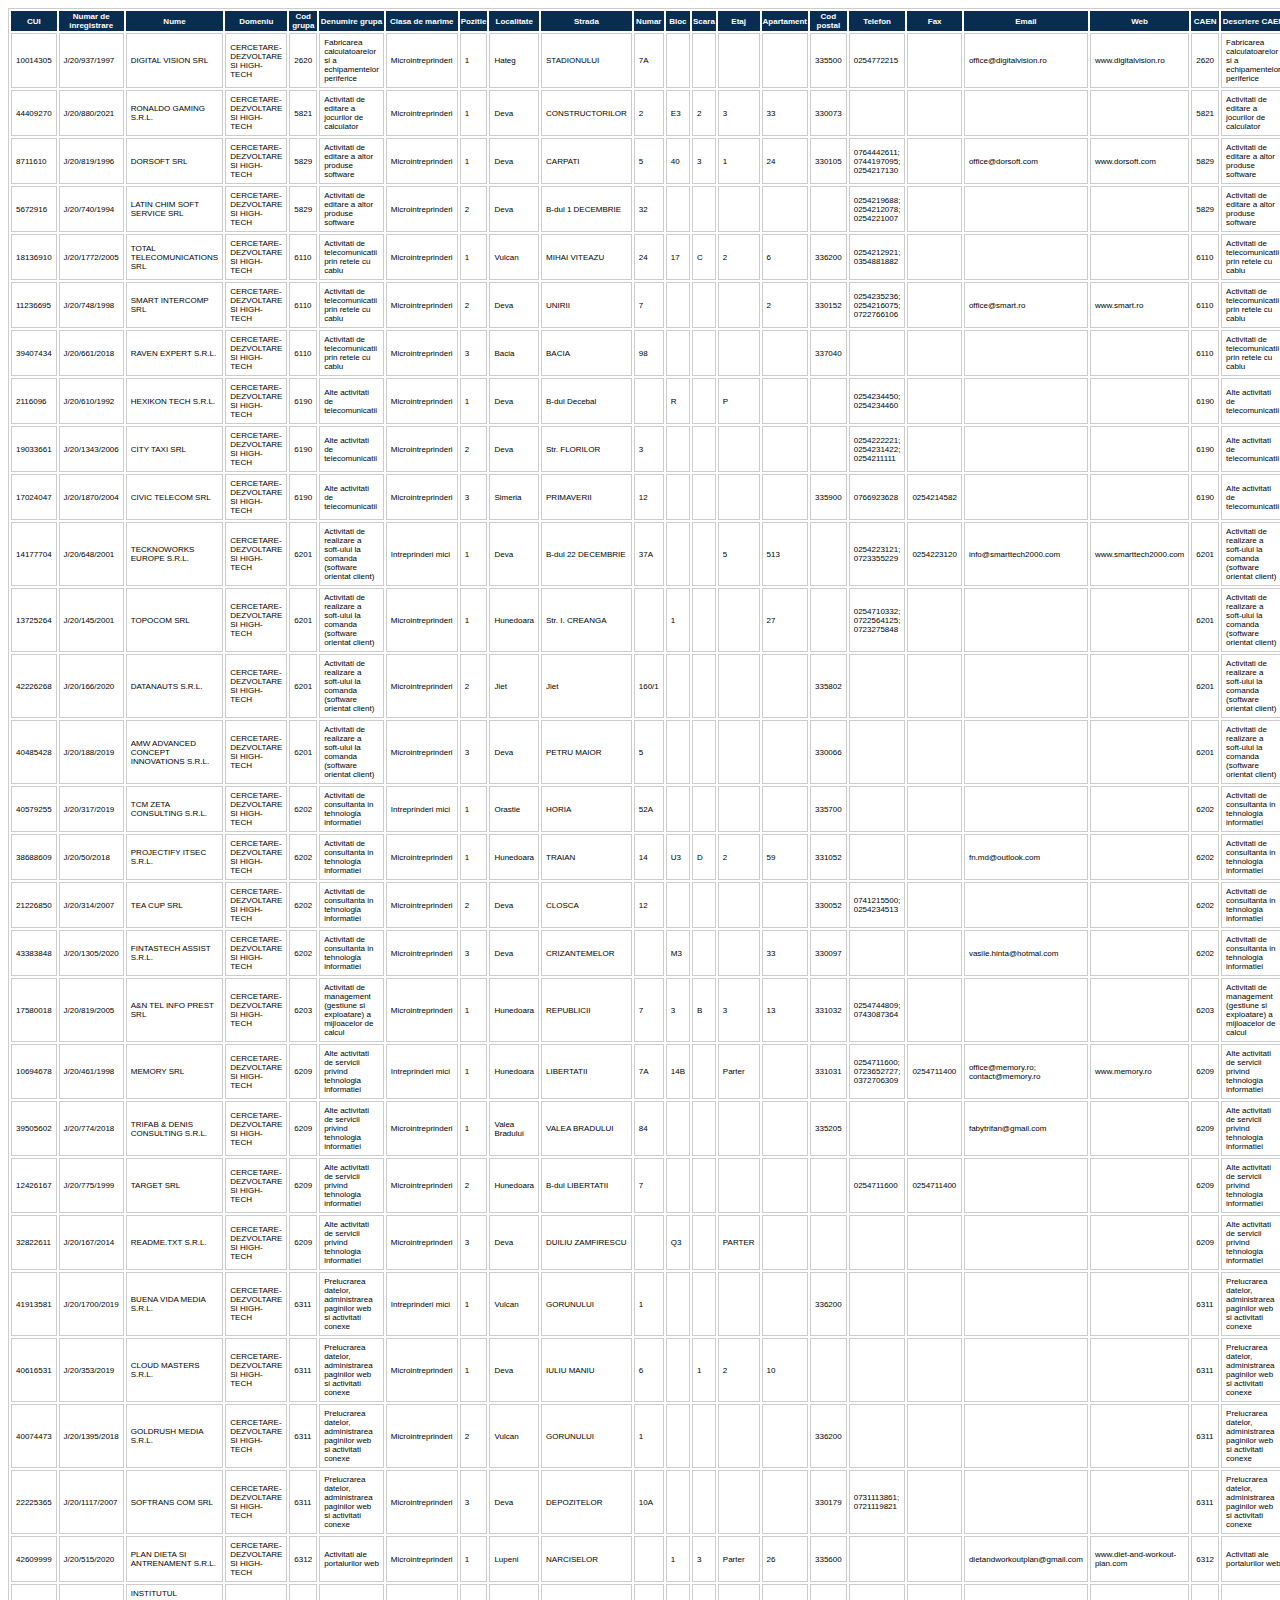
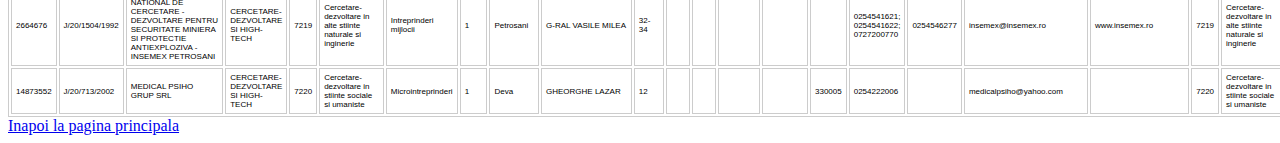
==== pagina_dupa_click_mortiimei.html @ 7697df31 "Add files via upload" ====
<!DOCTYPE html>
<html lang="en">
<head>
    <meta charset="UTF-8">
    <meta http-equiv="X-UA-Compatible" content="IE=edge">
    <meta name="viewport" content="width=device-width, initial-scale=1.0">
    <title>Document123</title>
</head>
<body>
    <style type="text/css">
        table.tableizer-table {
            font-size: 8px;
            border: 1px solid #CCC; 
            font-family: Arial, Helvetica, sans-serif;
        } 
        .tableizer-table td {
            padding: 4px;
            margin: 3px;
            border: 1px solid #CCC;
        }
        .tableizer-table th {
            background-color: #092D50; 
            color: #FFF;
            font-weight: bold;
        }
    </style>
    <table class="tableizer-table" id="table2">
    <thead><tr class="tableizer-firstrow"><th>CUI</th><th>Numar de inregistrare</th><th>Nume</th><th>Domeniu</th><th>Cod grupa</th><th>Denumire grupa</th><th>Clasa de marime</th><th>Pozitie</th><th>Localitate</th><th>Strada</th><th>Numar</th><th>Bloc</th><th>Scara</th><th>Etaj</th><th>Apartament</th><th>Cod postal</th><th>Telefon</th><th>Fax</th><th>Email</th><th>Web</th><th>CAEN</th><th>Descriere CAEN</th></tr></thead><tbody>
     <tr><td>10014305</td><td>J/20/937/1997</td><td>DIGITAL VISION SRL</td><td>CERCETARE-DEZVOLTARE SI HIGH-TECH</td><td>2620</td><td>Fabricarea calculatoarelor si a echipamentelor periferice</td><td>Microintreprinderi</td><td>1</td><td>Hateg</td><td>STADIONULUI</td><td>7A</td><td>&nbsp;</td><td>&nbsp;</td><td>&nbsp;</td><td>&nbsp;</td><td>335500</td><td>0254772215</td><td>&nbsp;</td><td>office@digitalvision.ro</td><td>www.digitalvision.ro</td><td>2620</td><td>Fabricarea calculatoarelor si a echipamentelor periferice</td></tr>
     <tr><td>44409270</td><td>J/20/880/2021</td><td>RONALDO GAMING S.R.L.</td><td>CERCETARE-DEZVOLTARE SI HIGH-TECH</td><td>5821</td><td>Activitati de editare a jocurilor de calculator</td><td>Microintreprinderi</td><td>1</td><td>Deva</td><td>CONSTRUCTORILOR</td><td>2</td><td>E3</td><td>2</td><td>3</td><td>33</td><td>330073</td><td>&nbsp;</td><td>&nbsp;</td><td>&nbsp;</td><td>&nbsp;</td><td>5821</td><td>Activitati de editare a jocurilor de calculator</td></tr>
     <tr><td>8711610</td><td>J/20/819/1996</td><td>DORSOFT SRL</td><td>CERCETARE-DEZVOLTARE SI HIGH-TECH</td><td>5829</td><td>Activitati de editare a altor produse software</td><td>Microintreprinderi</td><td>1</td><td>Deva</td><td>CARPATI</td><td>5</td><td>40</td><td>3</td><td>1</td><td>24</td><td>330105</td><td>0764442611; 0744197095; 0254217130</td><td>&nbsp;</td><td>office@dorsoft.com</td><td>www.dorsoft.com</td><td>5829</td><td>Activitati de editare a altor produse software</td></tr>
     <tr><td>5672916</td><td>J/20/740/1994</td><td>LATIN CHIM SOFT SERVICE SRL</td><td>CERCETARE-DEZVOLTARE SI HIGH-TECH</td><td>5829</td><td>Activitati de editare a altor produse software</td><td>Microintreprinderi</td><td>2</td><td>Deva</td><td>B-dul 1 DECEMBRIE</td><td>32</td><td>&nbsp;</td><td>&nbsp;</td><td>&nbsp;</td><td>&nbsp;</td><td>&nbsp;</td><td>0254219688; 0254212078; 0254221007</td><td>&nbsp;</td><td>&nbsp;</td><td>&nbsp;</td><td>5829</td><td>Activitati de editare a altor produse software</td></tr>
     <tr><td>18136910</td><td>J/20/1772/2005</td><td>TOTAL TELECOMUNICATIONS SRL</td><td>CERCETARE-DEZVOLTARE SI HIGH-TECH</td><td>6110</td><td>Activitati de telecomunicatii prin retele cu cablu</td><td>Microintreprinderi</td><td>1</td><td>Vulcan</td><td>MIHAI VITEAZU</td><td>24</td><td>17</td><td>C</td><td>2</td><td>6</td><td>336200</td><td>0254212921; 0354881882</td><td>&nbsp;</td><td>&nbsp;</td><td>&nbsp;</td><td>6110</td><td>Activitati de telecomunicatii prin retele cu cablu</td></tr>
     <tr><td>11236695</td><td>J/20/748/1998</td><td>SMART INTERCOMP SRL</td><td>CERCETARE-DEZVOLTARE SI HIGH-TECH</td><td>6110</td><td>Activitati de telecomunicatii prin retele cu cablu</td><td>Microintreprinderi</td><td>2</td><td>Deva</td><td>UNIRII</td><td>7</td><td>&nbsp;</td><td>&nbsp;</td><td>&nbsp;</td><td>2</td><td>330152</td><td>0254235236; 0254216075; 0722766106</td><td>&nbsp;</td><td>office@smart.ro</td><td>www.smart.ro</td><td>6110</td><td>Activitati de telecomunicatii prin retele cu cablu</td></tr>
     <tr><td>39407434</td><td>J/20/661/2018</td><td>RAVEN EXPERT S.R.L.</td><td>CERCETARE-DEZVOLTARE SI HIGH-TECH</td><td>6110</td><td>Activitati de telecomunicatii prin retele cu cablu</td><td>Microintreprinderi</td><td>3</td><td>Bacia</td><td>BACIA</td><td>98</td><td>&nbsp;</td><td>&nbsp;</td><td>&nbsp;</td><td>&nbsp;</td><td>337040</td><td>&nbsp;</td><td>&nbsp;</td><td>&nbsp;</td><td>&nbsp;</td><td>6110</td><td>Activitati de telecomunicatii prin retele cu cablu</td></tr>
     <tr><td>2116096</td><td>J/20/610/1992</td><td>HEXIKON TECH S.R.L.</td><td>CERCETARE-DEZVOLTARE SI HIGH-TECH</td><td>6190</td><td>Alte activitati de telecomunicatii</td><td>Microintreprinderi</td><td>1</td><td>Deva</td><td>B-dul Decebal</td><td>&nbsp;</td><td>R</td><td>&nbsp;</td><td>P</td><td>&nbsp;</td><td>&nbsp;</td><td>0254234450; 0254234460</td><td>&nbsp;</td><td>&nbsp;</td><td>&nbsp;</td><td>6190</td><td>Alte activitati de telecomunicatii</td></tr>
     <tr><td>19033661</td><td>J/20/1343/2006</td><td>CITY TAXI SRL</td><td>CERCETARE-DEZVOLTARE SI HIGH-TECH</td><td>6190</td><td>Alte activitati de telecomunicatii</td><td>Microintreprinderi</td><td>2</td><td>Deva</td><td>Str. FLORILOR</td><td>3</td><td>&nbsp;</td><td>&nbsp;</td><td>&nbsp;</td><td>&nbsp;</td><td>&nbsp;</td><td>0254222221; 0254231422; 0254211111</td><td>&nbsp;</td><td>&nbsp;</td><td>&nbsp;</td><td>6190</td><td>Alte activitati de telecomunicatii</td></tr>
     <tr><td>17024047</td><td>J/20/1870/2004</td><td>CIVIC TELECOM SRL</td><td>CERCETARE-DEZVOLTARE SI HIGH-TECH</td><td>6190</td><td>Alte activitati de telecomunicatii</td><td>Microintreprinderi</td><td>3</td><td>Simeria</td><td>PRIMAVERII</td><td>12</td><td>&nbsp;</td><td>&nbsp;</td><td>&nbsp;</td><td>&nbsp;</td><td>335900</td><td>0766923628</td><td>0254214582</td><td>&nbsp;</td><td>&nbsp;</td><td>6190</td><td>Alte activitati de telecomunicatii</td></tr>
     <tr><td>14177704</td><td>J/20/648/2001</td><td>TECKNOWORKS EUROPE S.R.L.</td><td>CERCETARE-DEZVOLTARE SI HIGH-TECH</td><td>6201</td><td>Activitati de realizare a soft-ului la comanda (software orientat client)</td><td>Intreprinderi mici</td><td>1</td><td>Deva</td><td>B-dul 22 DECEMBRIE</td><td>37A</td><td>&nbsp;</td><td>&nbsp;</td><td>5</td><td>513</td><td>&nbsp;</td><td>0254223121; 0723355229</td><td>0254223120</td><td>info@smarttech2000.com</td><td>www.smarttech2000.com</td><td>6201</td><td>Activitati de realizare a soft-ului la comanda (software orientat client)</td></tr>
     <tr><td>13725264</td><td>J/20/145/2001</td><td>TOPOCOM SRL</td><td>CERCETARE-DEZVOLTARE SI HIGH-TECH</td><td>6201</td><td>Activitati de realizare a soft-ului la comanda (software orientat client)</td><td>Microintreprinderi</td><td>1</td><td>Hunedoara</td><td>Str. I. CREANGA</td><td>&nbsp;</td><td>1</td><td>&nbsp;</td><td>&nbsp;</td><td>27</td><td>&nbsp;</td><td>0254710332; 0722564125; 0723275848</td><td>&nbsp;</td><td>&nbsp;</td><td>&nbsp;</td><td>6201</td><td>Activitati de realizare a soft-ului la comanda (software orientat client)</td></tr>
     <tr><td>42226268</td><td>J/20/166/2020</td><td>DATANAUTS S.R.L.</td><td>CERCETARE-DEZVOLTARE SI HIGH-TECH</td><td>6201</td><td>Activitati de realizare a soft-ului la comanda (software orientat client)</td><td>Microintreprinderi</td><td>2</td><td>Jiet</td><td>Jiet</td><td>160/1</td><td>&nbsp;</td><td>&nbsp;</td><td>&nbsp;</td><td>&nbsp;</td><td>335802</td><td>&nbsp;</td><td>&nbsp;</td><td>&nbsp;</td><td>&nbsp;</td><td>6201</td><td>Activitati de realizare a soft-ului la comanda (software orientat client)</td></tr>
     <tr><td>40485428</td><td>J/20/188/2019</td><td>AMW ADVANCED CONCEPT INNOVATIONS S.R.L.</td><td>CERCETARE-DEZVOLTARE SI HIGH-TECH</td><td>6201</td><td>Activitati de realizare a soft-ului la comanda (software orientat client)</td><td>Microintreprinderi</td><td>3</td><td>Deva</td><td>PETRU MAIOR</td><td>5</td><td>&nbsp;</td><td>&nbsp;</td><td>&nbsp;</td><td>&nbsp;</td><td>330066</td><td>&nbsp;</td><td>&nbsp;</td><td>&nbsp;</td><td>&nbsp;</td><td>6201</td><td>Activitati de realizare a soft-ului la comanda (software orientat client)</td></tr>
     <tr><td>40579255</td><td>J/20/317/2019</td><td>TCM ZETA CONSULTING S.R.L.</td><td>CERCETARE-DEZVOLTARE SI HIGH-TECH</td><td>6202</td><td>Activitati de consultanta in tehnologia informatiei</td><td>Intreprinderi mici</td><td>1</td><td>Orastie</td><td>HORIA</td><td>52A</td><td>&nbsp;</td><td>&nbsp;</td><td>&nbsp;</td><td>&nbsp;</td><td>335700</td><td>&nbsp;</td><td>&nbsp;</td><td>&nbsp;</td><td>&nbsp;</td><td>6202</td><td>Activitati de consultanta in tehnologia informatiei</td></tr>
     <tr><td>38688609</td><td>J/20/50/2018</td><td>PROJECTIFY ITSEC S.R.L.</td><td>CERCETARE-DEZVOLTARE SI HIGH-TECH</td><td>6202</td><td>Activitati de consultanta in tehnologia informatiei</td><td>Microintreprinderi</td><td>1</td><td>Hunedoara</td><td>TRAIAN</td><td>14</td><td>U3</td><td>D</td><td>2</td><td>59</td><td>331052</td><td>&nbsp;</td><td>&nbsp;</td><td>fn.md@outlook.com</td><td>&nbsp;</td><td>6202</td><td>Activitati de consultanta in tehnologia informatiei</td></tr>
     <tr><td>21226850</td><td>J/20/314/2007</td><td>TEA CUP SRL</td><td>CERCETARE-DEZVOLTARE SI HIGH-TECH</td><td>6202</td><td>Activitati de consultanta in tehnologia informatiei</td><td>Microintreprinderi</td><td>2</td><td>Deva</td><td>CLOSCA</td><td>12</td><td>&nbsp;</td><td>&nbsp;</td><td>&nbsp;</td><td>&nbsp;</td><td>330052</td><td>0741215500; 0254234513</td><td>&nbsp;</td><td>&nbsp;</td><td>&nbsp;</td><td>6202</td><td>Activitati de consultanta in tehnologia informatiei</td></tr>
     <tr><td>43383848</td><td>J/20/1305/2020</td><td>FINTASTECH ASSIST S.R.L.</td><td>CERCETARE-DEZVOLTARE SI HIGH-TECH</td><td>6202</td><td>Activitati de consultanta in tehnologia informatiei</td><td>Microintreprinderi</td><td>3</td><td>Deva</td><td>CRIZANTEMELOR</td><td>&nbsp;</td><td>M3</td><td>&nbsp;</td><td>&nbsp;</td><td>33</td><td>330097</td><td>&nbsp;</td><td>&nbsp;</td><td>vasile.hinta@hotmal.com</td><td>&nbsp;</td><td>6202</td><td>Activitati de consultanta in tehnologia informatiei</td></tr>
     <tr><td>17580018</td><td>J/20/819/2005</td><td>A&N TEL INFO PREST SRL</td><td>CERCETARE-DEZVOLTARE SI HIGH-TECH</td><td>6203</td><td>Activitati de management (gestiune si exploatare) a mijloacelor de calcul</td><td>Microintreprinderi</td><td>1</td><td>Hunedoara</td><td>REPUBLICII</td><td>7</td><td>3</td><td>B</td><td>3</td><td>13</td><td>331032</td><td>0254744809; 0743087364</td><td>&nbsp;</td><td>&nbsp;</td><td>&nbsp;</td><td>6203</td><td>Activitati de management (gestiune si exploatare) a mijloacelor de calcul</td></tr>
     <tr><td>10694678</td><td>J/20/461/1998</td><td>MEMORY SRL</td><td>CERCETARE-DEZVOLTARE SI HIGH-TECH</td><td>6209</td><td>Alte activitati de servicii privind tehnologia informatiei</td><td>Intreprinderi mici</td><td>1</td><td>Hunedoara</td><td>LIBERTATII</td><td>7A</td><td>14B</td><td>&nbsp;</td><td>Parter</td><td>&nbsp;</td><td>331031</td><td>0254711600; 0723652727; 0372706309</td><td>0254711400</td><td>office@memory.ro; contact@memory.ro</td><td>www.memory.ro</td><td>6209</td><td>Alte activitati de servicii privind tehnologia informatiei</td></tr>
     <tr><td>39505602</td><td>J/20/774/2018</td><td>TRIFAB & DENIS CONSULTING S.R.L.</td><td>CERCETARE-DEZVOLTARE SI HIGH-TECH</td><td>6209</td><td>Alte activitati de servicii privind tehnologia informatiei</td><td>Microintreprinderi</td><td>1</td><td>Valea Bradului</td><td>VALEA BRADULUI</td><td>84</td><td>&nbsp;</td><td>&nbsp;</td><td>&nbsp;</td><td>&nbsp;</td><td>335205</td><td>&nbsp;</td><td>&nbsp;</td><td>fabytrifan@gmail.com</td><td>&nbsp;</td><td>6209</td><td>Alte activitati de servicii privind tehnologia informatiei</td></tr>
     <tr><td>12426167</td><td>J/20/775/1999</td><td>TARGET SRL</td><td>CERCETARE-DEZVOLTARE SI HIGH-TECH</td><td>6209</td><td>Alte activitati de servicii privind tehnologia informatiei</td><td>Microintreprinderi</td><td>2</td><td>Hunedoara</td><td>B-dul LIBERTATII</td><td>7</td><td>&nbsp;</td><td>&nbsp;</td><td>&nbsp;</td><td>&nbsp;</td><td>&nbsp;</td><td>0254711600</td><td>0254711400</td><td>&nbsp;</td><td>&nbsp;</td><td>6209</td><td>Alte activitati de servicii privind tehnologia informatiei</td></tr>
     <tr><td>32822611</td><td>J/20/167/2014</td><td>README.TXT S.R.L.</td><td>CERCETARE-DEZVOLTARE SI HIGH-TECH</td><td>6209</td><td>Alte activitati de servicii privind tehnologia informatiei</td><td>Microintreprinderi</td><td>3</td><td>Deva</td><td>DUILIU ZAMFIRESCU</td><td>&nbsp;</td><td>Q3</td><td>&nbsp;</td><td>PARTER</td><td>&nbsp;</td><td>&nbsp;</td><td>&nbsp;</td><td>&nbsp;</td><td>&nbsp;</td><td>&nbsp;</td><td>6209</td><td>Alte activitati de servicii privind tehnologia informatiei</td></tr>
     <tr><td>41913581</td><td>J/20/1700/2019</td><td>BUENA VIDA MEDIA S.R.L.</td><td>CERCETARE-DEZVOLTARE SI HIGH-TECH</td><td>6311</td><td>Prelucrarea datelor, administrarea paginilor web si activitati conexe</td><td>Intreprinderi mici</td><td>1</td><td>Vulcan</td><td>GORUNULUI</td><td>1</td><td>&nbsp;</td><td>&nbsp;</td><td>&nbsp;</td><td>&nbsp;</td><td>336200</td><td>&nbsp;</td><td>&nbsp;</td><td>&nbsp;</td><td>&nbsp;</td><td>6311</td><td>Prelucrarea datelor, administrarea paginilor web si activitati conexe</td></tr>
     <tr><td>40616531</td><td>J/20/353/2019</td><td>CLOUD MASTERS S.R.L.</td><td>CERCETARE-DEZVOLTARE SI HIGH-TECH</td><td>6311</td><td>Prelucrarea datelor, administrarea paginilor web si activitati conexe</td><td>Microintreprinderi</td><td>1</td><td>Deva</td><td>IULIU MANIU</td><td>6</td><td>&nbsp;</td><td>1</td><td>2</td><td>10</td><td>&nbsp;</td><td>&nbsp;</td><td>&nbsp;</td><td>&nbsp;</td><td>&nbsp;</td><td>6311</td><td>Prelucrarea datelor, administrarea paginilor web si activitati conexe</td></tr>
     <tr><td>40074473</td><td>J/20/1395/2018</td><td>GOLDRUSH MEDIA S.R.L.</td><td>CERCETARE-DEZVOLTARE SI HIGH-TECH</td><td>6311</td><td>Prelucrarea datelor, administrarea paginilor web si activitati conexe</td><td>Microintreprinderi</td><td>2</td><td>Vulcan</td><td>GORUNULUI</td><td>1</td><td>&nbsp;</td><td>&nbsp;</td><td>&nbsp;</td><td>&nbsp;</td><td>336200</td><td>&nbsp;</td><td>&nbsp;</td><td>&nbsp;</td><td>&nbsp;</td><td>6311</td><td>Prelucrarea datelor, administrarea paginilor web si activitati conexe</td></tr>
     <tr><td>22225365</td><td>J/20/1117/2007</td><td>SOFTRANS COM SRL</td><td>CERCETARE-DEZVOLTARE SI HIGH-TECH</td><td>6311</td><td>Prelucrarea datelor, administrarea paginilor web si activitati conexe</td><td>Microintreprinderi</td><td>3</td><td>Deva</td><td>DEPOZITELOR</td><td>10A</td><td>&nbsp;</td><td>&nbsp;</td><td>&nbsp;</td><td>&nbsp;</td><td>330179</td><td>0731113861; 0721119821</td><td>&nbsp;</td><td>&nbsp;</td><td>&nbsp;</td><td>6311</td><td>Prelucrarea datelor, administrarea paginilor web si activitati conexe</td></tr>
     <tr><td>42609999</td><td>J/20/515/2020</td><td>PLAN DIETA SI ANTRENAMENT S.R.L.</td><td>CERCETARE-DEZVOLTARE SI HIGH-TECH</td><td>6312</td><td>Activitati ale portalurilor web</td><td>Microintreprinderi</td><td>1</td><td>Lupeni</td><td>NARCISELOR</td><td>&nbsp;</td><td>1</td><td>3</td><td>Parter</td><td>26</td><td>335600</td><td>&nbsp;</td><td>&nbsp;</td><td>dietandworkoutplan@gmail.com</td><td>www.diet-and-workout-plan.com</td><td>6312</td><td>Activitati ale portalurilor web</td></tr>
     <tr><td>2664676</td><td>J/20/1504/1992</td><td>INSTITUTUL NATIONAL DE CERCETARE - DEZVOLTARE PENTRU SECURITATE MINIERA SI PROTECTIE ANTIEXPLOZIVA - INSEMEX PETROSANI</td><td>CERCETARE-DEZVOLTARE SI HIGH-TECH</td><td>7219</td><td>Cercetare-dezvoltare in alte stiinte naturale si inginerie</td><td>Intreprinderi mijlocii</td><td>1</td><td>Petrosani</td><td>G-RAL VASILE MILEA</td><td>32-34</td><td>&nbsp;</td><td>&nbsp;</td><td>&nbsp;</td><td>&nbsp;</td><td>&nbsp;</td><td>0254541621; 0254541622; 0727200770</td><td>0254546277</td><td>insemex@insemex.ro</td><td>www.insemex.ro</td><td>7219</td><td>Cercetare-dezvoltare in alte stiinte naturale si inginerie</td></tr>
     <tr><td>14873552</td><td>J/20/713/2002</td><td>MEDICAL PSIHO GRUP SRL</td><td>CERCETARE-DEZVOLTARE SI HIGH-TECH</td><td>7220</td><td>Cercetare-dezvoltare in stiinte sociale si umaniste</td><td>Microintreprinderi</td><td>1</td><td>Deva</td><td>GHEORGHE LAZAR</td><td>12</td><td>&nbsp;</td><td>&nbsp;</td><td>&nbsp;</td><td>&nbsp;</td><td>330005</td><td>0254222006</td><td>&nbsp;</td><td>medicalpsiho@yahoo.com</td><td>&nbsp;</td><td>7220</td><td>Cercetare-dezvoltare in stiinte sociale si umaniste</td></tr>
    </tbody></table>
    <a href="index.html">Inapoi la pagina principala</a>
</body>
</html>
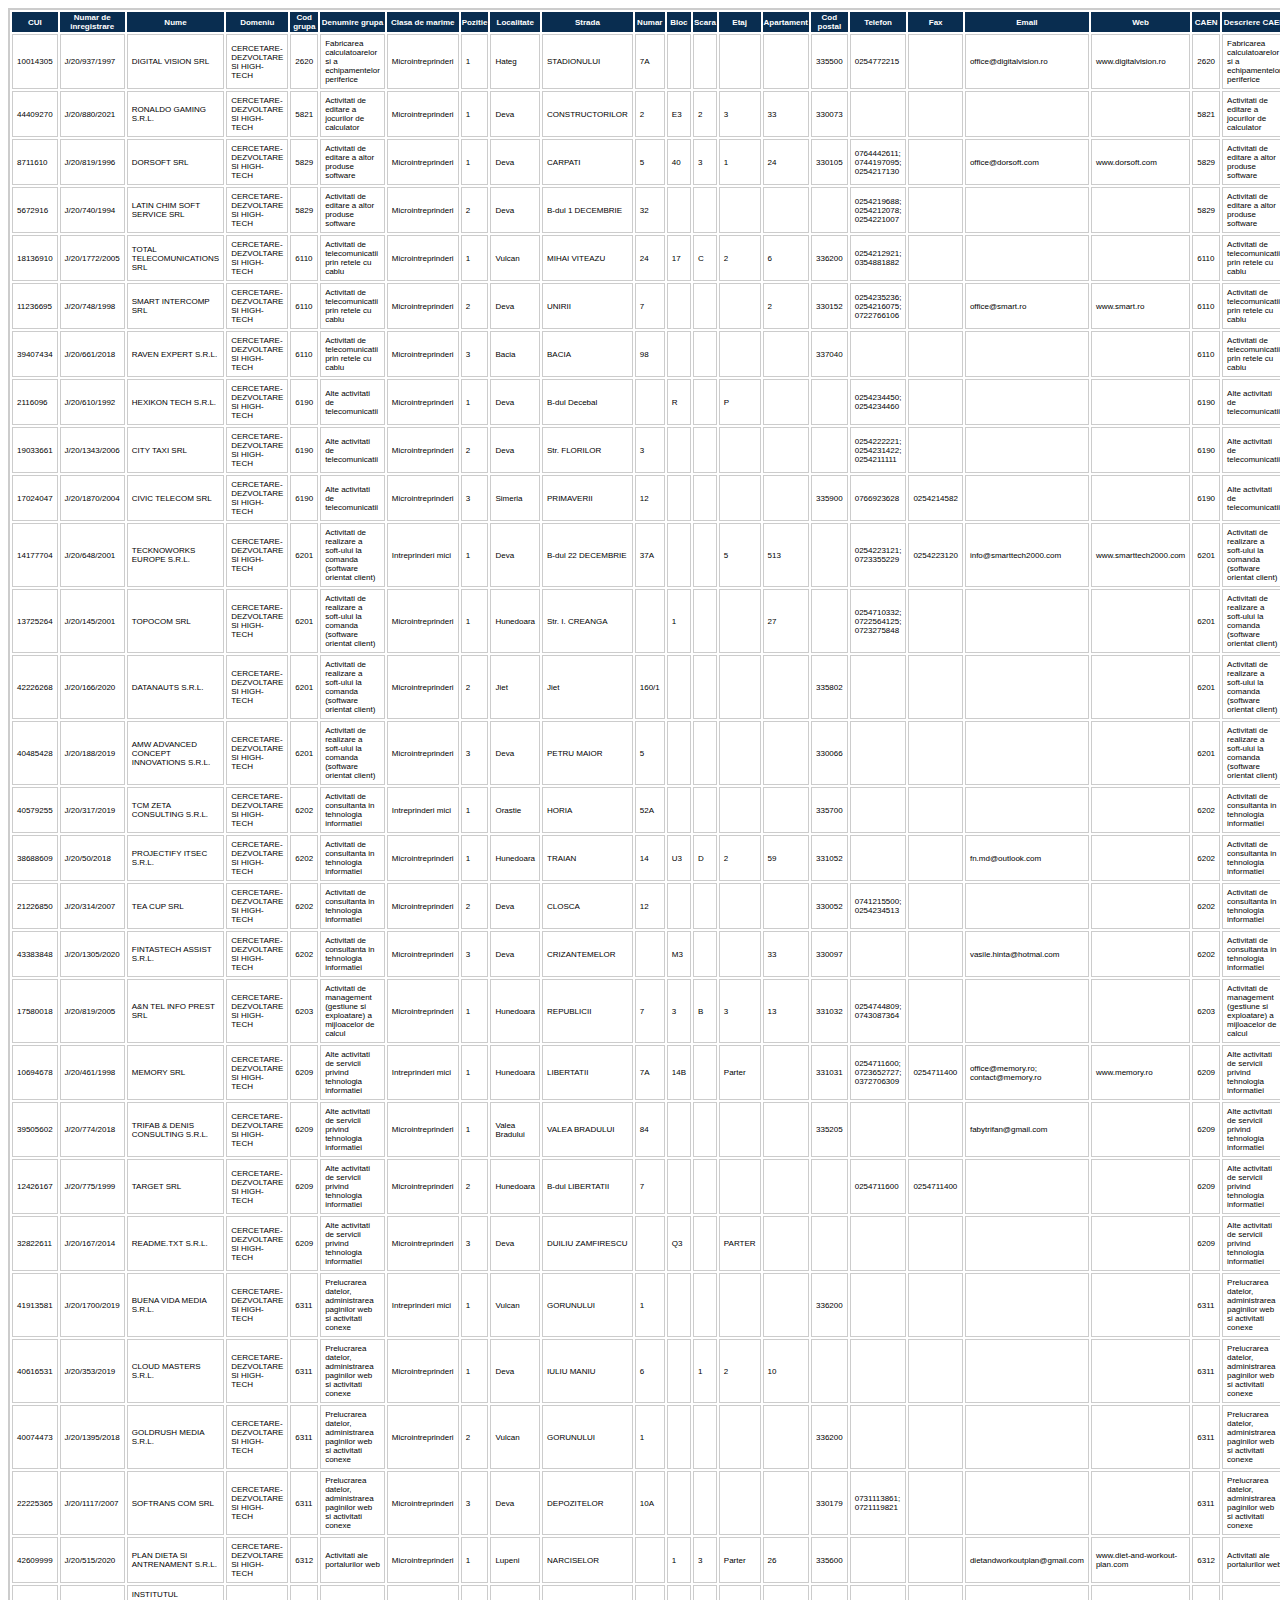
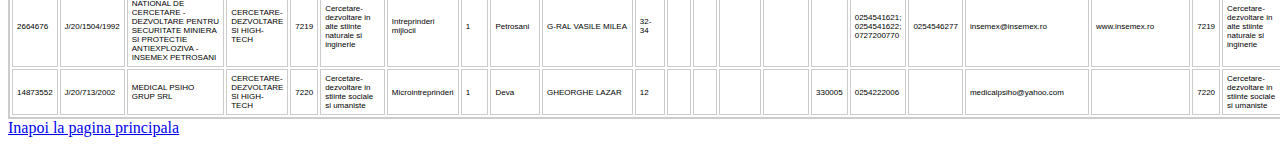
==== commit 63725d96: "Update pagina_dupa_click_mortiimei.html" ====
--- a/pagina_dupa_click_mortiimei.html
+++ b/pagina_dupa_click_mortiimei.html
@@ -10,7 +10,7 @@
     <style type="text/css">
         table.tableizer-table {
             font-size: 8px;
-            border: 1px solid #CCC; 
+            border: 2px solid #CCC; 
             font-family: Arial, Helvetica, sans-serif;
         } 
         .tableizer-table td {
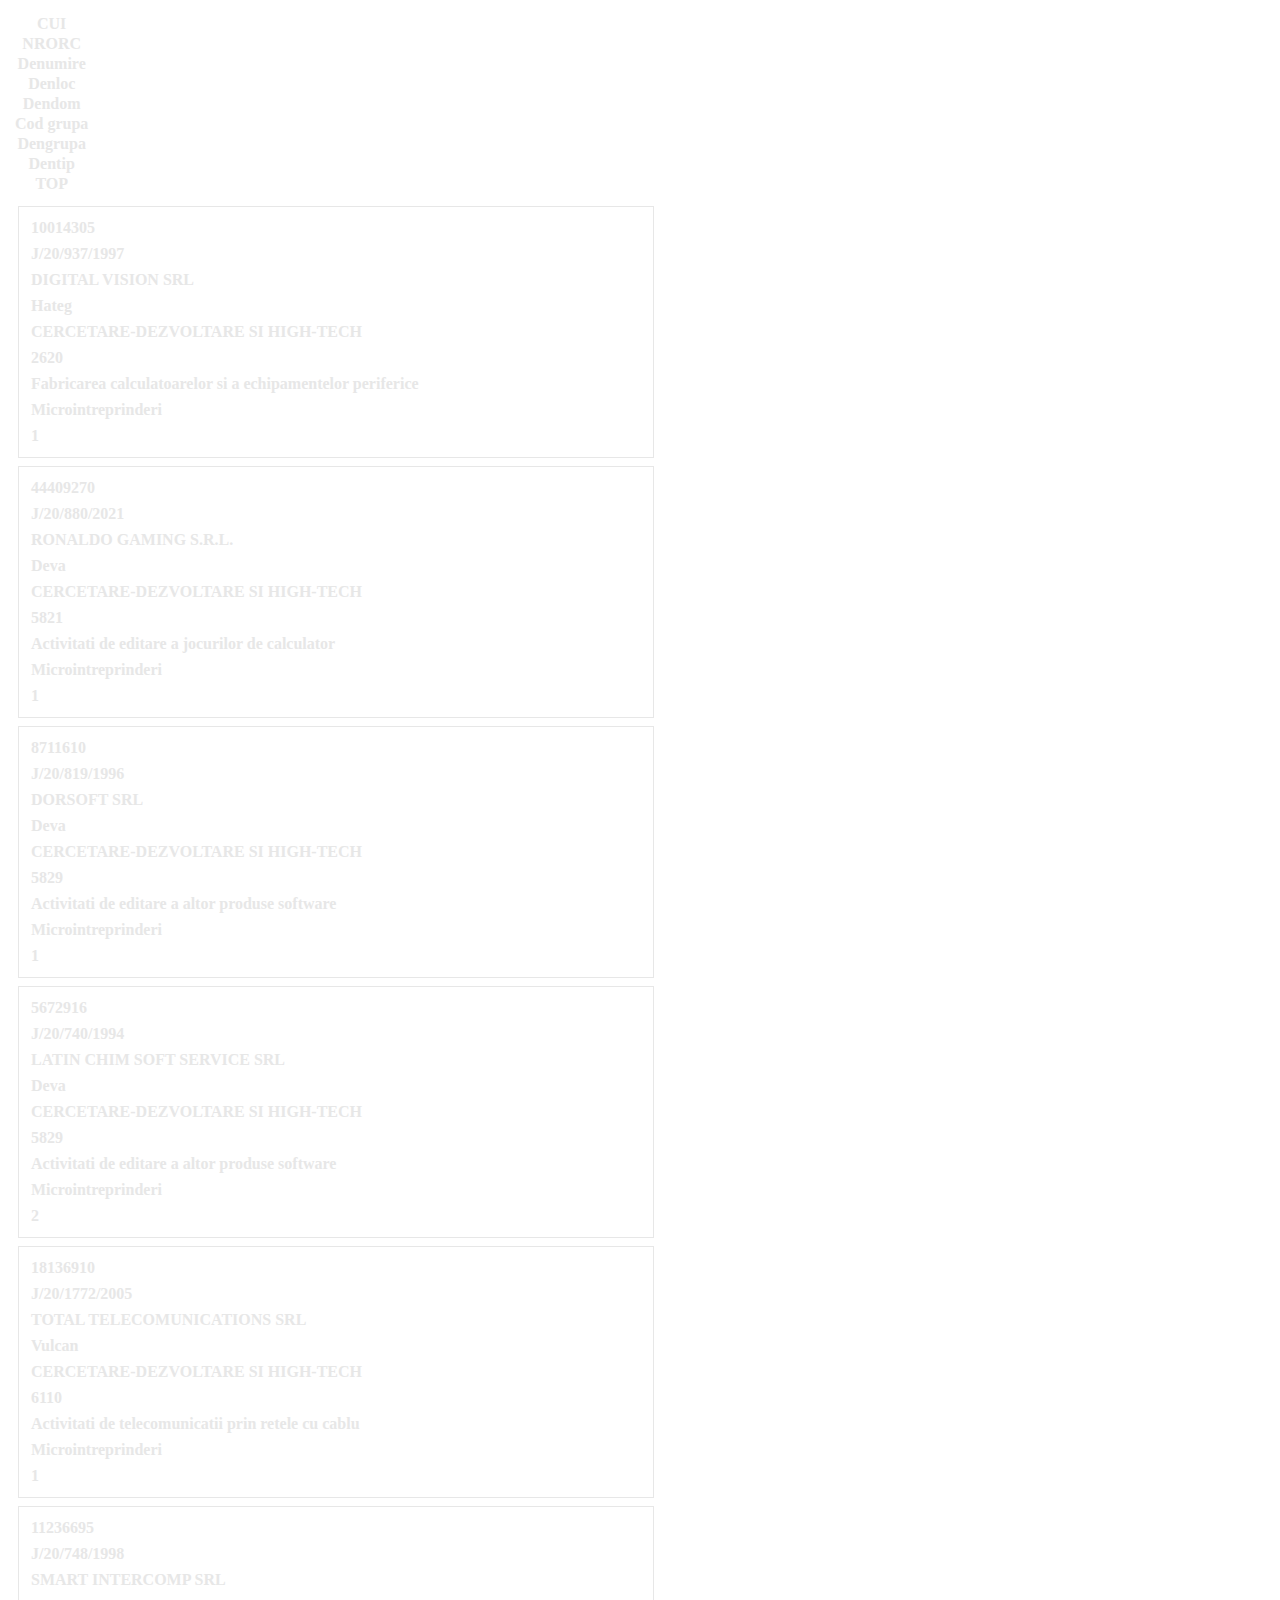
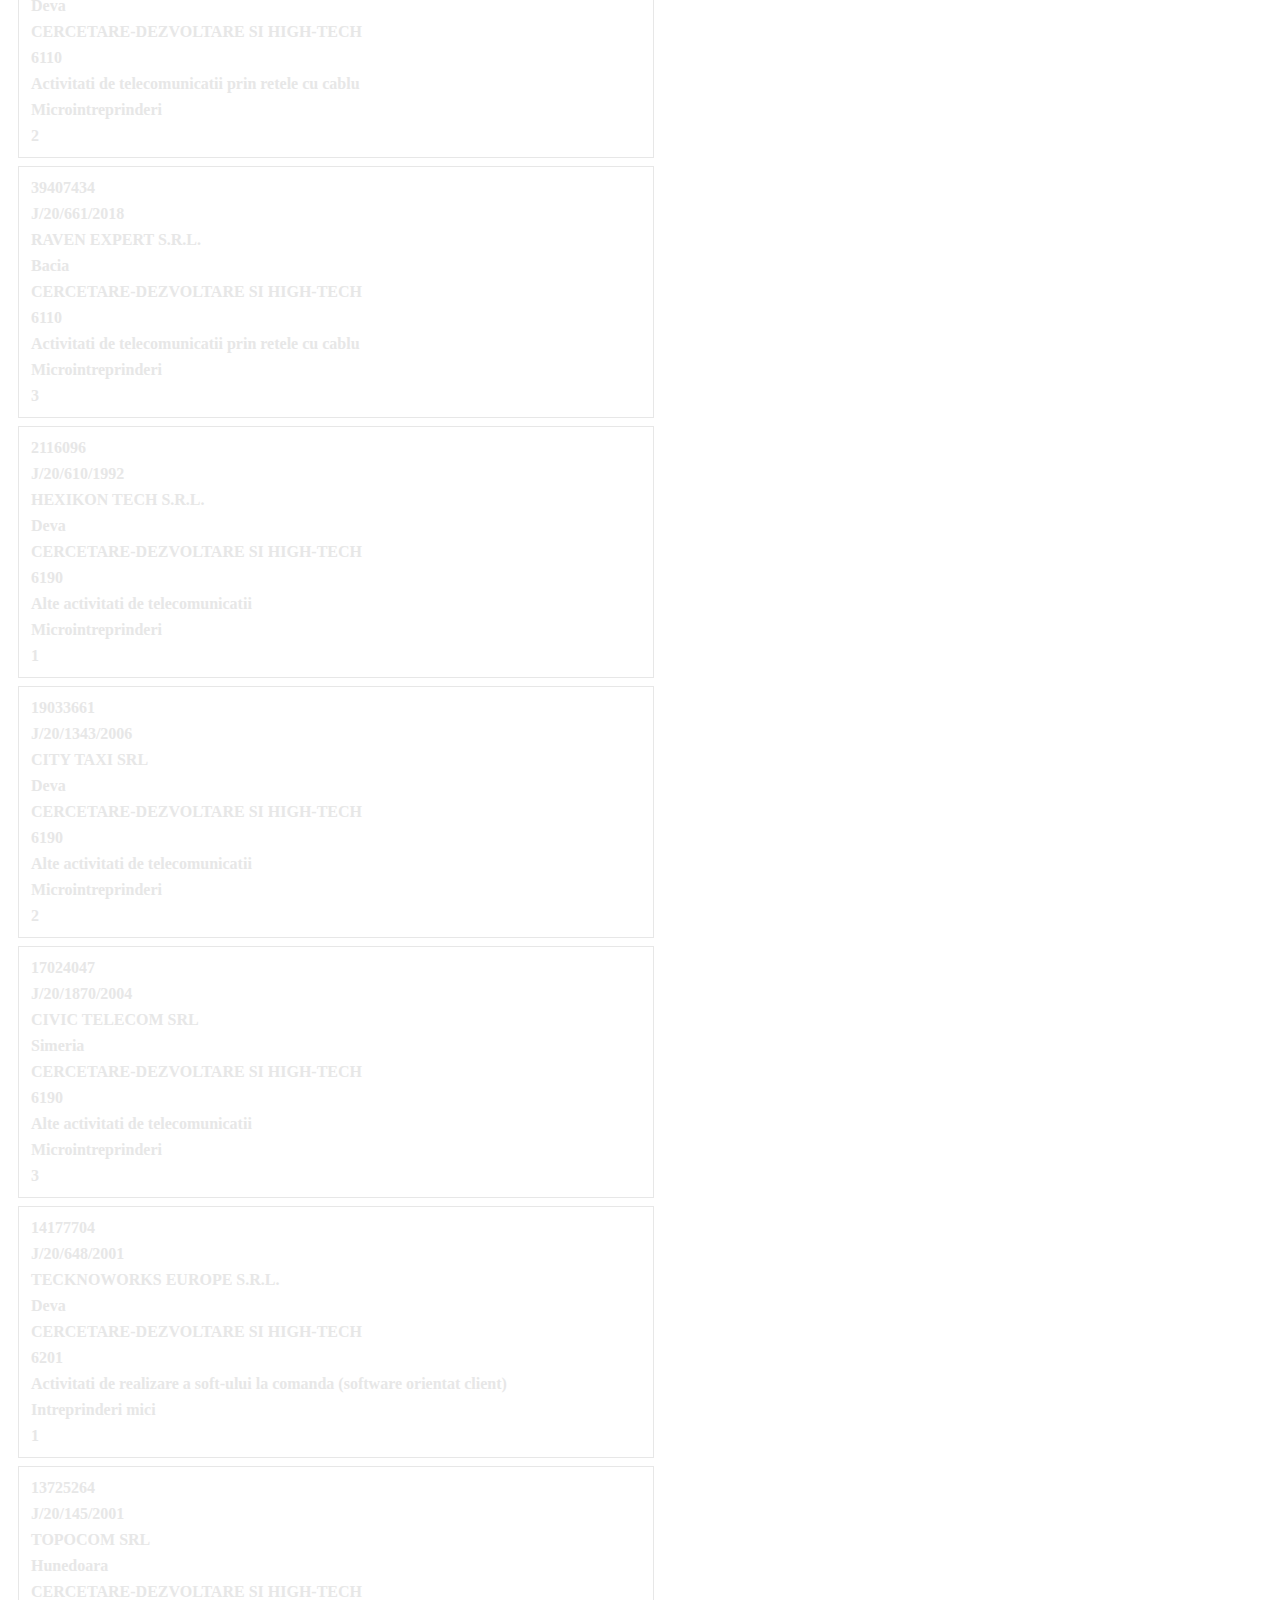
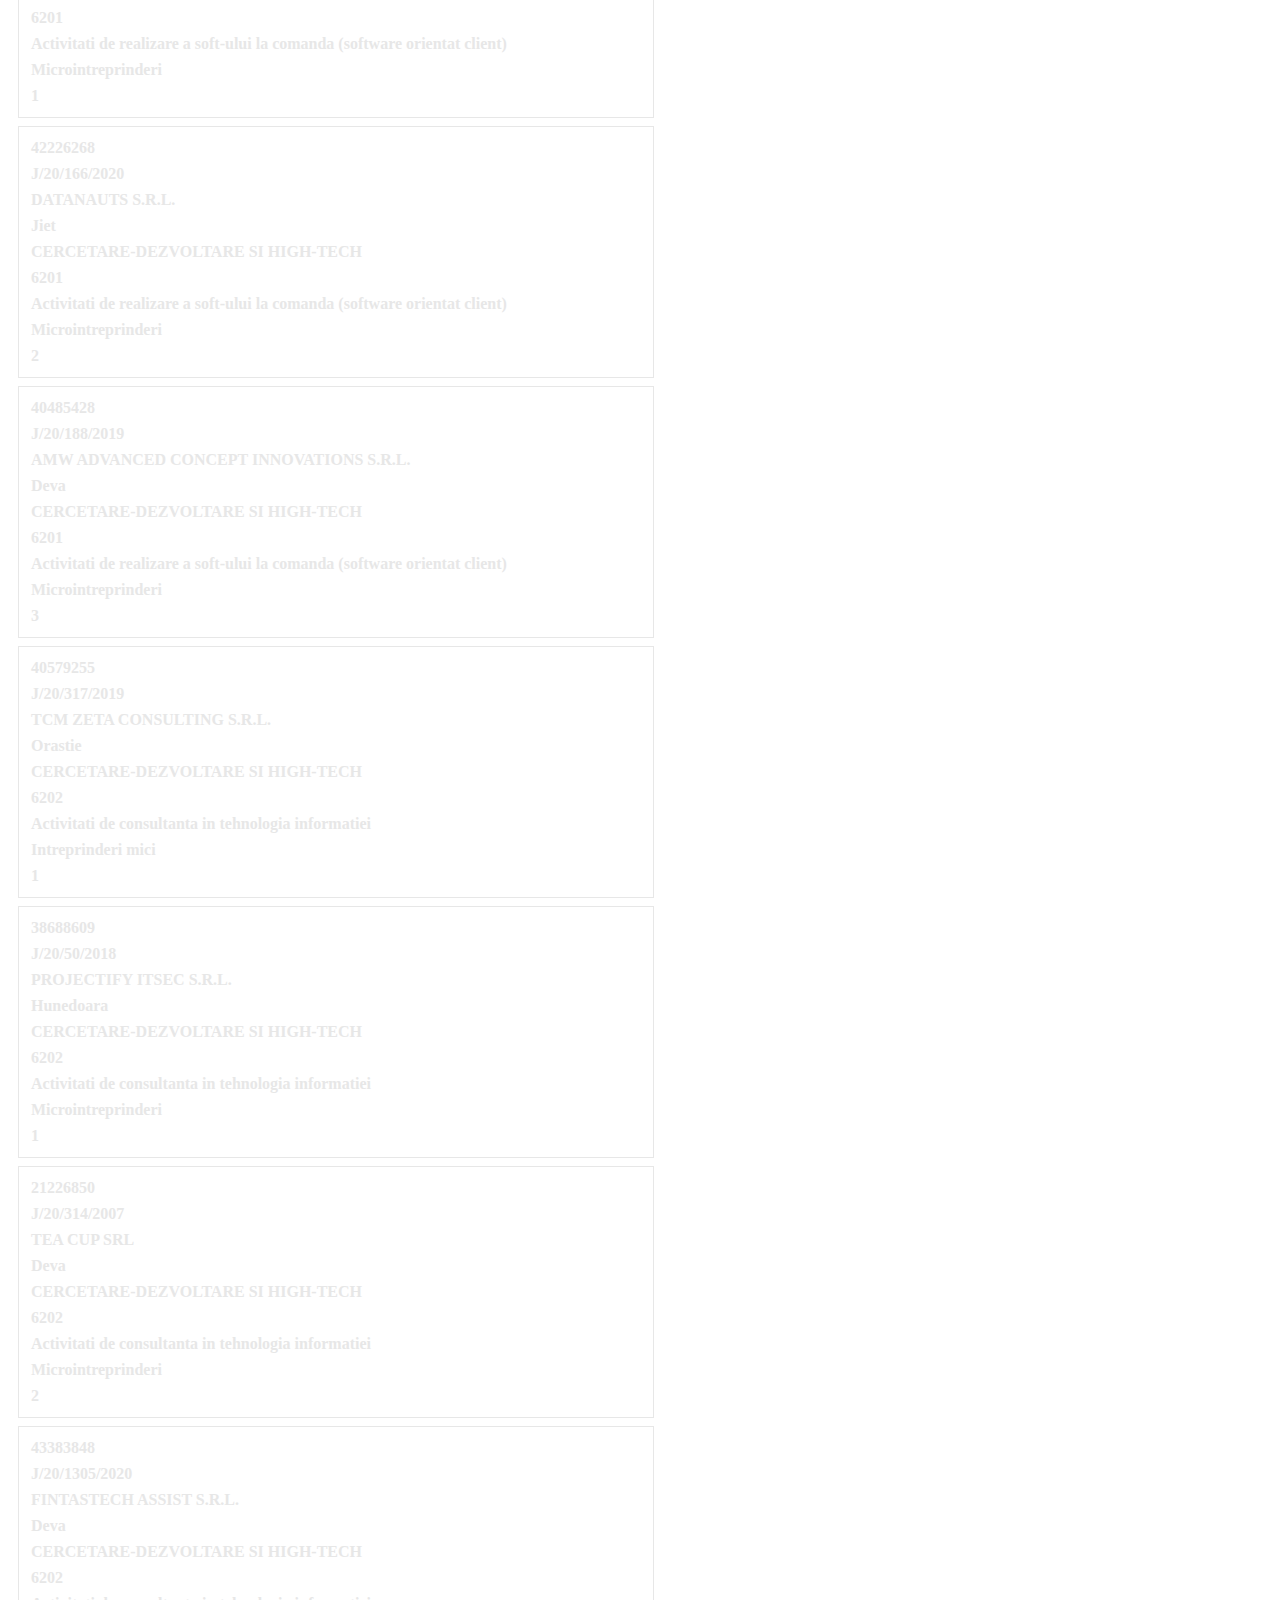
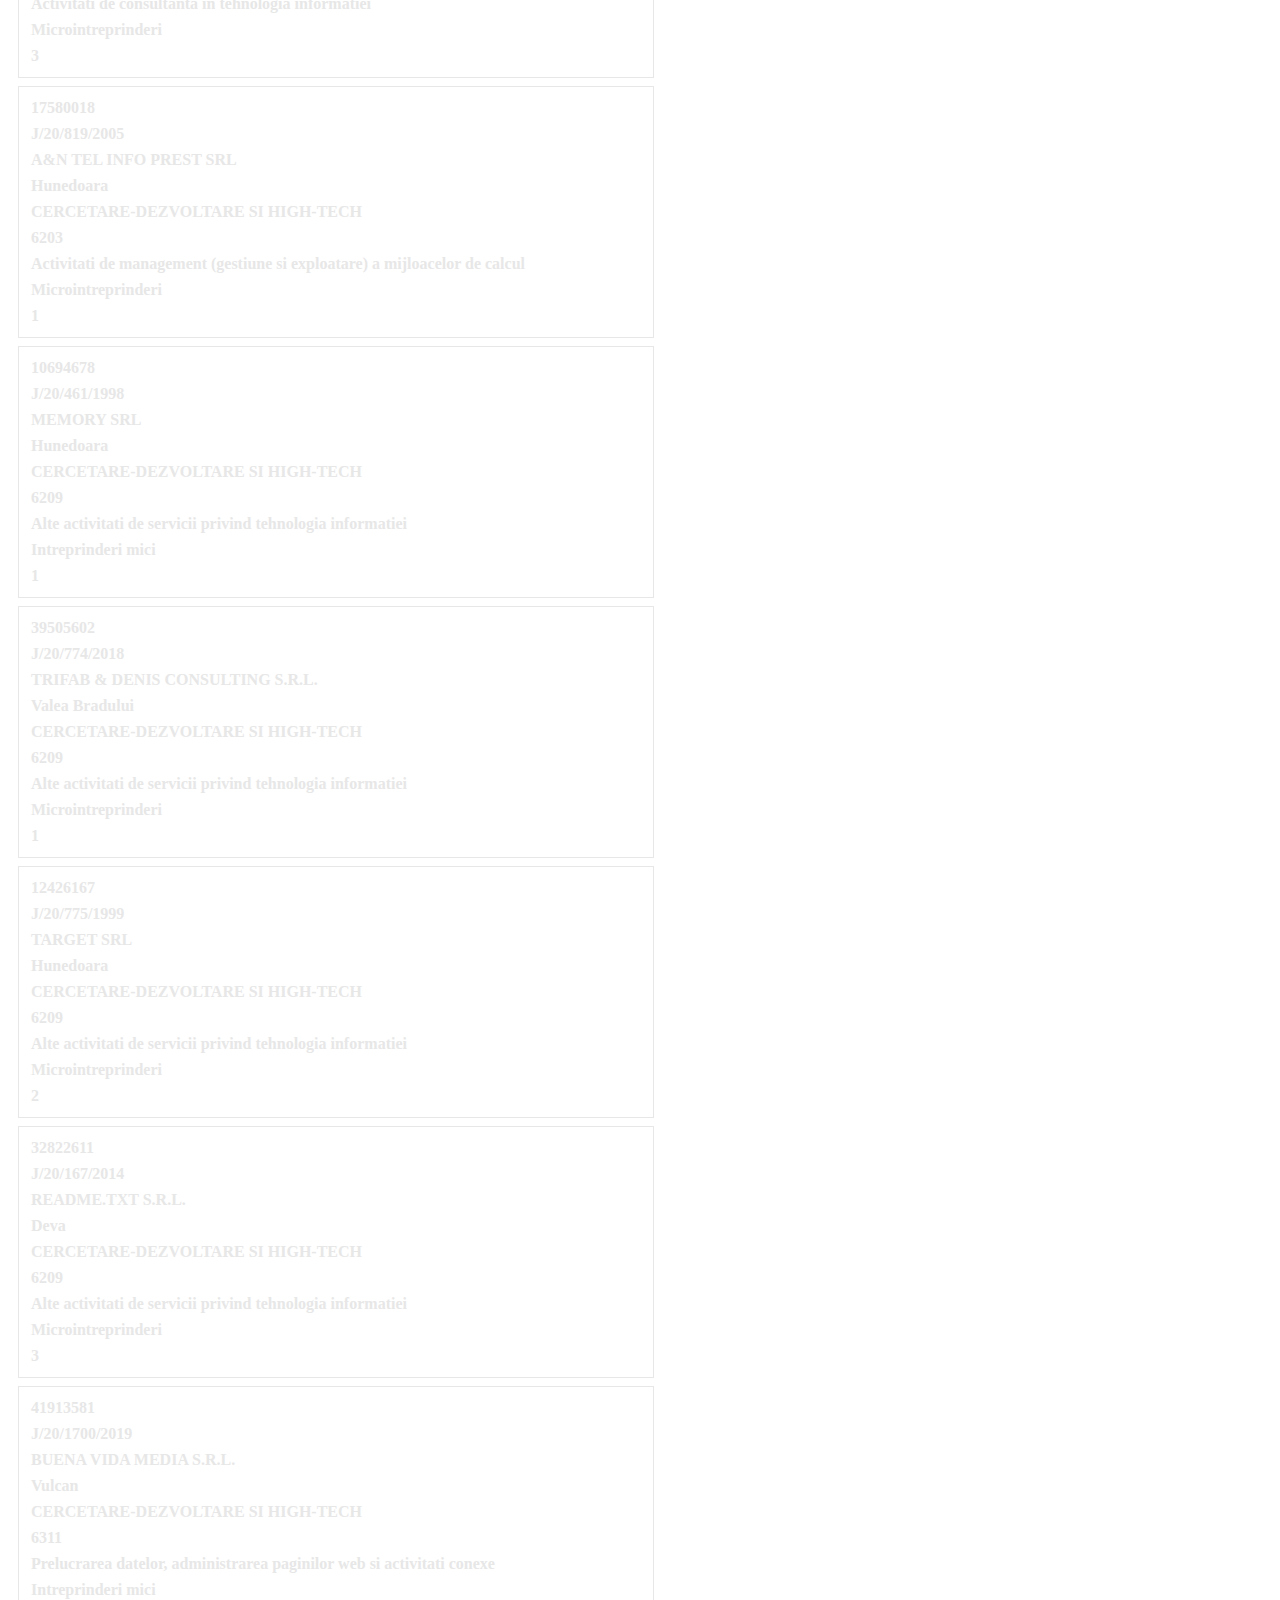
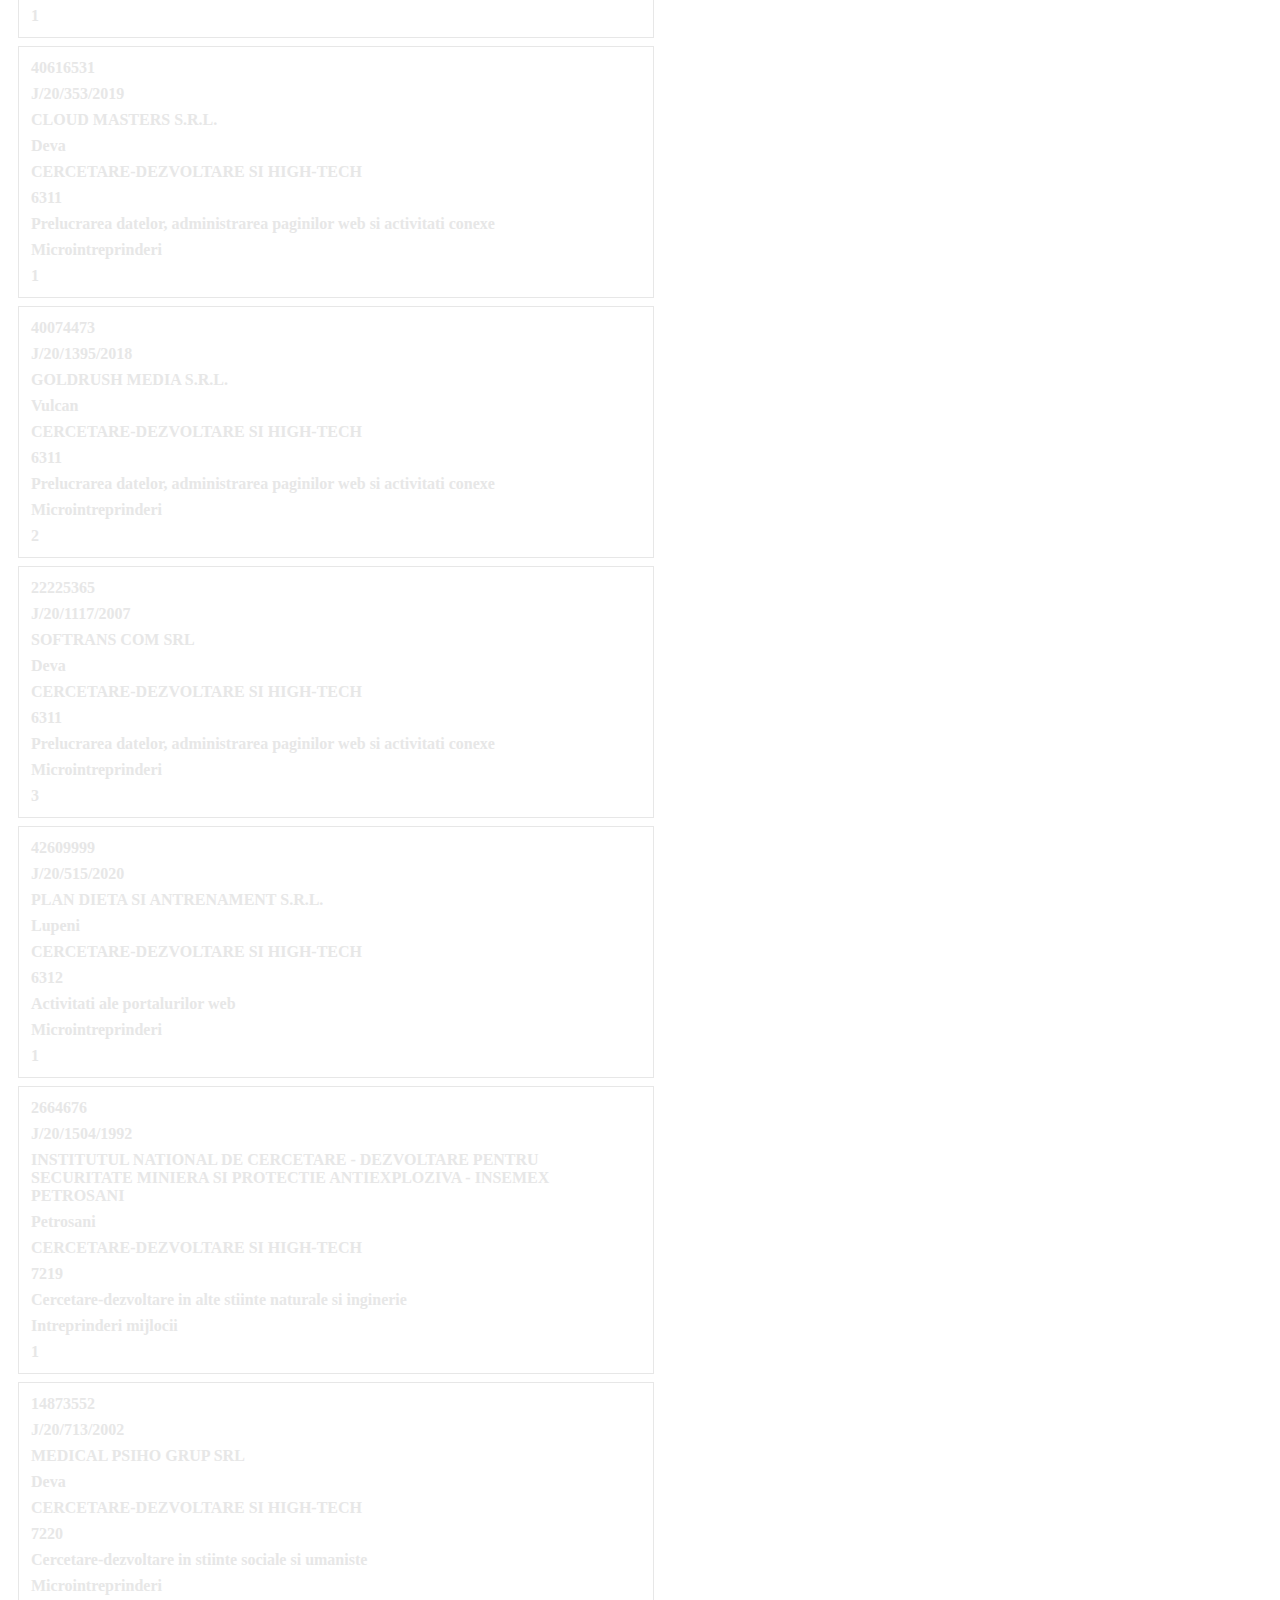
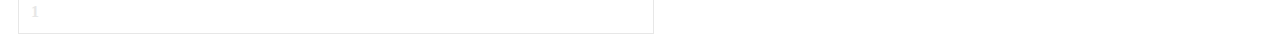
==== commit c14afc48: "Add files via upload" ====
--- a/pagina_dupa_click_mortiimei.html
+++ b/pagina_dupa_click_mortiimei.html
@@ -5,58 +5,43 @@
     <meta http-equiv="X-UA-Compatible" content="IE=edge">
     <meta name="viewport" content="width=device-width, initial-scale=1.0">
     <title>Document123</title>
+    <link rel="stylesheet" href="style.css">
 </head>
 <body>
-    <style type="text/css">
-        table.tableizer-table {
-            font-size: 8px;
-            border: 2px solid #CCC; 
-            font-family: Arial, Helvetica, sans-serif;
-        } 
-        .tableizer-table td {
-            padding: 4px;
-            margin: 3px;
-            border: 1px solid #CCC;
-        }
-        .tableizer-table th {
-            background-color: #092D50; 
-            color: #FFF;
-            font-weight: bold;
-        }
-    </style>
-    <table class="tableizer-table" id="table2">
-    <thead><tr class="tableizer-firstrow"><th>CUI</th><th>Numar de inregistrare</th><th>Nume</th><th>Domeniu</th><th>Cod grupa</th><th>Denumire grupa</th><th>Clasa de marime</th><th>Pozitie</th><th>Localitate</th><th>Strada</th><th>Numar</th><th>Bloc</th><th>Scara</th><th>Etaj</th><th>Apartament</th><th>Cod postal</th><th>Telefon</th><th>Fax</th><th>Email</th><th>Web</th><th>CAEN</th><th>Descriere CAEN</th></tr></thead><tbody>
-     <tr><td>10014305</td><td>J/20/937/1997</td><td>DIGITAL VISION SRL</td><td>CERCETARE-DEZVOLTARE SI HIGH-TECH</td><td>2620</td><td>Fabricarea calculatoarelor si a echipamentelor periferice</td><td>Microintreprinderi</td><td>1</td><td>Hateg</td><td>STADIONULUI</td><td>7A</td><td>&nbsp;</td><td>&nbsp;</td><td>&nbsp;</td><td>&nbsp;</td><td>335500</td><td>0254772215</td><td>&nbsp;</td><td>office@digitalvision.ro</td><td>www.digitalvision.ro</td><td>2620</td><td>Fabricarea calculatoarelor si a echipamentelor periferice</td></tr>
-     <tr><td>44409270</td><td>J/20/880/2021</td><td>RONALDO GAMING S.R.L.</td><td>CERCETARE-DEZVOLTARE SI HIGH-TECH</td><td>5821</td><td>Activitati de editare a jocurilor de calculator</td><td>Microintreprinderi</td><td>1</td><td>Deva</td><td>CONSTRUCTORILOR</td><td>2</td><td>E3</td><td>2</td><td>3</td><td>33</td><td>330073</td><td>&nbsp;</td><td>&nbsp;</td><td>&nbsp;</td><td>&nbsp;</td><td>5821</td><td>Activitati de editare a jocurilor de calculator</td></tr>
-     <tr><td>8711610</td><td>J/20/819/1996</td><td>DORSOFT SRL</td><td>CERCETARE-DEZVOLTARE SI HIGH-TECH</td><td>5829</td><td>Activitati de editare a altor produse software</td><td>Microintreprinderi</td><td>1</td><td>Deva</td><td>CARPATI</td><td>5</td><td>40</td><td>3</td><td>1</td><td>24</td><td>330105</td><td>0764442611; 0744197095; 0254217130</td><td>&nbsp;</td><td>office@dorsoft.com</td><td>www.dorsoft.com</td><td>5829</td><td>Activitati de editare a altor produse software</td></tr>
-     <tr><td>5672916</td><td>J/20/740/1994</td><td>LATIN CHIM SOFT SERVICE SRL</td><td>CERCETARE-DEZVOLTARE SI HIGH-TECH</td><td>5829</td><td>Activitati de editare a altor produse software</td><td>Microintreprinderi</td><td>2</td><td>Deva</td><td>B-dul 1 DECEMBRIE</td><td>32</td><td>&nbsp;</td><td>&nbsp;</td><td>&nbsp;</td><td>&nbsp;</td><td>&nbsp;</td><td>0254219688; 0254212078; 0254221007</td><td>&nbsp;</td><td>&nbsp;</td><td>&nbsp;</td><td>5829</td><td>Activitati de editare a altor produse software</td></tr>
-     <tr><td>18136910</td><td>J/20/1772/2005</td><td>TOTAL TELECOMUNICATIONS SRL</td><td>CERCETARE-DEZVOLTARE SI HIGH-TECH</td><td>6110</td><td>Activitati de telecomunicatii prin retele cu cablu</td><td>Microintreprinderi</td><td>1</td><td>Vulcan</td><td>MIHAI VITEAZU</td><td>24</td><td>17</td><td>C</td><td>2</td><td>6</td><td>336200</td><td>0254212921; 0354881882</td><td>&nbsp;</td><td>&nbsp;</td><td>&nbsp;</td><td>6110</td><td>Activitati de telecomunicatii prin retele cu cablu</td></tr>
-     <tr><td>11236695</td><td>J/20/748/1998</td><td>SMART INTERCOMP SRL</td><td>CERCETARE-DEZVOLTARE SI HIGH-TECH</td><td>6110</td><td>Activitati de telecomunicatii prin retele cu cablu</td><td>Microintreprinderi</td><td>2</td><td>Deva</td><td>UNIRII</td><td>7</td><td>&nbsp;</td><td>&nbsp;</td><td>&nbsp;</td><td>2</td><td>330152</td><td>0254235236; 0254216075; 0722766106</td><td>&nbsp;</td><td>office@smart.ro</td><td>www.smart.ro</td><td>6110</td><td>Activitati de telecomunicatii prin retele cu cablu</td></tr>
-     <tr><td>39407434</td><td>J/20/661/2018</td><td>RAVEN EXPERT S.R.L.</td><td>CERCETARE-DEZVOLTARE SI HIGH-TECH</td><td>6110</td><td>Activitati de telecomunicatii prin retele cu cablu</td><td>Microintreprinderi</td><td>3</td><td>Bacia</td><td>BACIA</td><td>98</td><td>&nbsp;</td><td>&nbsp;</td><td>&nbsp;</td><td>&nbsp;</td><td>337040</td><td>&nbsp;</td><td>&nbsp;</td><td>&nbsp;</td><td>&nbsp;</td><td>6110</td><td>Activitati de telecomunicatii prin retele cu cablu</td></tr>
-     <tr><td>2116096</td><td>J/20/610/1992</td><td>HEXIKON TECH S.R.L.</td><td>CERCETARE-DEZVOLTARE SI HIGH-TECH</td><td>6190</td><td>Alte activitati de telecomunicatii</td><td>Microintreprinderi</td><td>1</td><td>Deva</td><td>B-dul Decebal</td><td>&nbsp;</td><td>R</td><td>&nbsp;</td><td>P</td><td>&nbsp;</td><td>&nbsp;</td><td>0254234450; 0254234460</td><td>&nbsp;</td><td>&nbsp;</td><td>&nbsp;</td><td>6190</td><td>Alte activitati de telecomunicatii</td></tr>
-     <tr><td>19033661</td><td>J/20/1343/2006</td><td>CITY TAXI SRL</td><td>CERCETARE-DEZVOLTARE SI HIGH-TECH</td><td>6190</td><td>Alte activitati de telecomunicatii</td><td>Microintreprinderi</td><td>2</td><td>Deva</td><td>Str. FLORILOR</td><td>3</td><td>&nbsp;</td><td>&nbsp;</td><td>&nbsp;</td><td>&nbsp;</td><td>&nbsp;</td><td>0254222221; 0254231422; 0254211111</td><td>&nbsp;</td><td>&nbsp;</td><td>&nbsp;</td><td>6190</td><td>Alte activitati de telecomunicatii</td></tr>
-     <tr><td>17024047</td><td>J/20/1870/2004</td><td>CIVIC TELECOM SRL</td><td>CERCETARE-DEZVOLTARE SI HIGH-TECH</td><td>6190</td><td>Alte activitati de telecomunicatii</td><td>Microintreprinderi</td><td>3</td><td>Simeria</td><td>PRIMAVERII</td><td>12</td><td>&nbsp;</td><td>&nbsp;</td><td>&nbsp;</td><td>&nbsp;</td><td>335900</td><td>0766923628</td><td>0254214582</td><td>&nbsp;</td><td>&nbsp;</td><td>6190</td><td>Alte activitati de telecomunicatii</td></tr>
-     <tr><td>14177704</td><td>J/20/648/2001</td><td>TECKNOWORKS EUROPE S.R.L.</td><td>CERCETARE-DEZVOLTARE SI HIGH-TECH</td><td>6201</td><td>Activitati de realizare a soft-ului la comanda (software orientat client)</td><td>Intreprinderi mici</td><td>1</td><td>Deva</td><td>B-dul 22 DECEMBRIE</td><td>37A</td><td>&nbsp;</td><td>&nbsp;</td><td>5</td><td>513</td><td>&nbsp;</td><td>0254223121; 0723355229</td><td>0254223120</td><td>info@smarttech2000.com</td><td>www.smarttech2000.com</td><td>6201</td><td>Activitati de realizare a soft-ului la comanda (software orientat client)</td></tr>
-     <tr><td>13725264</td><td>J/20/145/2001</td><td>TOPOCOM SRL</td><td>CERCETARE-DEZVOLTARE SI HIGH-TECH</td><td>6201</td><td>Activitati de realizare a soft-ului la comanda (software orientat client)</td><td>Microintreprinderi</td><td>1</td><td>Hunedoara</td><td>Str. I. CREANGA</td><td>&nbsp;</td><td>1</td><td>&nbsp;</td><td>&nbsp;</td><td>27</td><td>&nbsp;</td><td>0254710332; 0722564125; 0723275848</td><td>&nbsp;</td><td>&nbsp;</td><td>&nbsp;</td><td>6201</td><td>Activitati de realizare a soft-ului la comanda (software orientat client)</td></tr>
-     <tr><td>42226268</td><td>J/20/166/2020</td><td>DATANAUTS S.R.L.</td><td>CERCETARE-DEZVOLTARE SI HIGH-TECH</td><td>6201</td><td>Activitati de realizare a soft-ului la comanda (software orientat client)</td><td>Microintreprinderi</td><td>2</td><td>Jiet</td><td>Jiet</td><td>160/1</td><td>&nbsp;</td><td>&nbsp;</td><td>&nbsp;</td><td>&nbsp;</td><td>335802</td><td>&nbsp;</td><td>&nbsp;</td><td>&nbsp;</td><td>&nbsp;</td><td>6201</td><td>Activitati de realizare a soft-ului la comanda (software orientat client)</td></tr>
-     <tr><td>40485428</td><td>J/20/188/2019</td><td>AMW ADVANCED CONCEPT INNOVATIONS S.R.L.</td><td>CERCETARE-DEZVOLTARE SI HIGH-TECH</td><td>6201</td><td>Activitati de realizare a soft-ului la comanda (software orientat client)</td><td>Microintreprinderi</td><td>3</td><td>Deva</td><td>PETRU MAIOR</td><td>5</td><td>&nbsp;</td><td>&nbsp;</td><td>&nbsp;</td><td>&nbsp;</td><td>330066</td><td>&nbsp;</td><td>&nbsp;</td><td>&nbsp;</td><td>&nbsp;</td><td>6201</td><td>Activitati de realizare a soft-ului la comanda (software orientat client)</td></tr>
-     <tr><td>40579255</td><td>J/20/317/2019</td><td>TCM ZETA CONSULTING S.R.L.</td><td>CERCETARE-DEZVOLTARE SI HIGH-TECH</td><td>6202</td><td>Activitati de consultanta in tehnologia informatiei</td><td>Intreprinderi mici</td><td>1</td><td>Orastie</td><td>HORIA</td><td>52A</td><td>&nbsp;</td><td>&nbsp;</td><td>&nbsp;</td><td>&nbsp;</td><td>335700</td><td>&nbsp;</td><td>&nbsp;</td><td>&nbsp;</td><td>&nbsp;</td><td>6202</td><td>Activitati de consultanta in tehnologia informatiei</td></tr>
-     <tr><td>38688609</td><td>J/20/50/2018</td><td>PROJECTIFY ITSEC S.R.L.</td><td>CERCETARE-DEZVOLTARE SI HIGH-TECH</td><td>6202</td><td>Activitati de consultanta in tehnologia informatiei</td><td>Microintreprinderi</td><td>1</td><td>Hunedoara</td><td>TRAIAN</td><td>14</td><td>U3</td><td>D</td><td>2</td><td>59</td><td>331052</td><td>&nbsp;</td><td>&nbsp;</td><td>fn.md@outlook.com</td><td>&nbsp;</td><td>6202</td><td>Activitati de consultanta in tehnologia informatiei</td></tr>
-     <tr><td>21226850</td><td>J/20/314/2007</td><td>TEA CUP SRL</td><td>CERCETARE-DEZVOLTARE SI HIGH-TECH</td><td>6202</td><td>Activitati de consultanta in tehnologia informatiei</td><td>Microintreprinderi</td><td>2</td><td>Deva</td><td>CLOSCA</td><td>12</td><td>&nbsp;</td><td>&nbsp;</td><td>&nbsp;</td><td>&nbsp;</td><td>330052</td><td>0741215500; 0254234513</td><td>&nbsp;</td><td>&nbsp;</td><td>&nbsp;</td><td>6202</td><td>Activitati de consultanta in tehnologia informatiei</td></tr>
-     <tr><td>43383848</td><td>J/20/1305/2020</td><td>FINTASTECH ASSIST S.R.L.</td><td>CERCETARE-DEZVOLTARE SI HIGH-TECH</td><td>6202</td><td>Activitati de consultanta in tehnologia informatiei</td><td>Microintreprinderi</td><td>3</td><td>Deva</td><td>CRIZANTEMELOR</td><td>&nbsp;</td><td>M3</td><td>&nbsp;</td><td>&nbsp;</td><td>33</td><td>330097</td><td>&nbsp;</td><td>&nbsp;</td><td>vasile.hinta@hotmal.com</td><td>&nbsp;</td><td>6202</td><td>Activitati de consultanta in tehnologia informatiei</td></tr>
-     <tr><td>17580018</td><td>J/20/819/2005</td><td>A&N TEL INFO PREST SRL</td><td>CERCETARE-DEZVOLTARE SI HIGH-TECH</td><td>6203</td><td>Activitati de management (gestiune si exploatare) a mijloacelor de calcul</td><td>Microintreprinderi</td><td>1</td><td>Hunedoara</td><td>REPUBLICII</td><td>7</td><td>3</td><td>B</td><td>3</td><td>13</td><td>331032</td><td>0254744809; 0743087364</td><td>&nbsp;</td><td>&nbsp;</td><td>&nbsp;</td><td>6203</td><td>Activitati de management (gestiune si exploatare) a mijloacelor de calcul</td></tr>
-     <tr><td>10694678</td><td>J/20/461/1998</td><td>MEMORY SRL</td><td>CERCETARE-DEZVOLTARE SI HIGH-TECH</td><td>6209</td><td>Alte activitati de servicii privind tehnologia informatiei</td><td>Intreprinderi mici</td><td>1</td><td>Hunedoara</td><td>LIBERTATII</td><td>7A</td><td>14B</td><td>&nbsp;</td><td>Parter</td><td>&nbsp;</td><td>331031</td><td>0254711600; 0723652727; 0372706309</td><td>0254711400</td><td>office@memory.ro; contact@memory.ro</td><td>www.memory.ro</td><td>6209</td><td>Alte activitati de servicii privind tehnologia informatiei</td></tr>
-     <tr><td>39505602</td><td>J/20/774/2018</td><td>TRIFAB & DENIS CONSULTING S.R.L.</td><td>CERCETARE-DEZVOLTARE SI HIGH-TECH</td><td>6209</td><td>Alte activitati de servicii privind tehnologia informatiei</td><td>Microintreprinderi</td><td>1</td><td>Valea Bradului</td><td>VALEA BRADULUI</td><td>84</td><td>&nbsp;</td><td>&nbsp;</td><td>&nbsp;</td><td>&nbsp;</td><td>335205</td><td>&nbsp;</td><td>&nbsp;</td><td>fabytrifan@gmail.com</td><td>&nbsp;</td><td>6209</td><td>Alte activitati de servicii privind tehnologia informatiei</td></tr>
-     <tr><td>12426167</td><td>J/20/775/1999</td><td>TARGET SRL</td><td>CERCETARE-DEZVOLTARE SI HIGH-TECH</td><td>6209</td><td>Alte activitati de servicii privind tehnologia informatiei</td><td>Microintreprinderi</td><td>2</td><td>Hunedoara</td><td>B-dul LIBERTATII</td><td>7</td><td>&nbsp;</td><td>&nbsp;</td><td>&nbsp;</td><td>&nbsp;</td><td>&nbsp;</td><td>0254711600</td><td>0254711400</td><td>&nbsp;</td><td>&nbsp;</td><td>6209</td><td>Alte activitati de servicii privind tehnologia informatiei</td></tr>
-     <tr><td>32822611</td><td>J/20/167/2014</td><td>README.TXT S.R.L.</td><td>CERCETARE-DEZVOLTARE SI HIGH-TECH</td><td>6209</td><td>Alte activitati de servicii privind tehnologia informatiei</td><td>Microintreprinderi</td><td>3</td><td>Deva</td><td>DUILIU ZAMFIRESCU</td><td>&nbsp;</td><td>Q3</td><td>&nbsp;</td><td>PARTER</td><td>&nbsp;</td><td>&nbsp;</td><td>&nbsp;</td><td>&nbsp;</td><td>&nbsp;</td><td>&nbsp;</td><td>6209</td><td>Alte activitati de servicii privind tehnologia informatiei</td></tr>
-     <tr><td>41913581</td><td>J/20/1700/2019</td><td>BUENA VIDA MEDIA S.R.L.</td><td>CERCETARE-DEZVOLTARE SI HIGH-TECH</td><td>6311</td><td>Prelucrarea datelor, administrarea paginilor web si activitati conexe</td><td>Intreprinderi mici</td><td>1</td><td>Vulcan</td><td>GORUNULUI</td><td>1</td><td>&nbsp;</td><td>&nbsp;</td><td>&nbsp;</td><td>&nbsp;</td><td>336200</td><td>&nbsp;</td><td>&nbsp;</td><td>&nbsp;</td><td>&nbsp;</td><td>6311</td><td>Prelucrarea datelor, administrarea paginilor web si activitati conexe</td></tr>
-     <tr><td>40616531</td><td>J/20/353/2019</td><td>CLOUD MASTERS S.R.L.</td><td>CERCETARE-DEZVOLTARE SI HIGH-TECH</td><td>6311</td><td>Prelucrarea datelor, administrarea paginilor web si activitati conexe</td><td>Microintreprinderi</td><td>1</td><td>Deva</td><td>IULIU MANIU</td><td>6</td><td>&nbsp;</td><td>1</td><td>2</td><td>10</td><td>&nbsp;</td><td>&nbsp;</td><td>&nbsp;</td><td>&nbsp;</td><td>&nbsp;</td><td>6311</td><td>Prelucrarea datelor, administrarea paginilor web si activitati conexe</td></tr>
-     <tr><td>40074473</td><td>J/20/1395/2018</td><td>GOLDRUSH MEDIA S.R.L.</td><td>CERCETARE-DEZVOLTARE SI HIGH-TECH</td><td>6311</td><td>Prelucrarea datelor, administrarea paginilor web si activitati conexe</td><td>Microintreprinderi</td><td>2</td><td>Vulcan</td><td>GORUNULUI</td><td>1</td><td>&nbsp;</td><td>&nbsp;</td><td>&nbsp;</td><td>&nbsp;</td><td>336200</td><td>&nbsp;</td><td>&nbsp;</td><td>&nbsp;</td><td>&nbsp;</td><td>6311</td><td>Prelucrarea datelor, administrarea paginilor web si activitati conexe</td></tr>
-     <tr><td>22225365</td><td>J/20/1117/2007</td><td>SOFTRANS COM SRL</td><td>CERCETARE-DEZVOLTARE SI HIGH-TECH</td><td>6311</td><td>Prelucrarea datelor, administrarea paginilor web si activitati conexe</td><td>Microintreprinderi</td><td>3</td><td>Deva</td><td>DEPOZITELOR</td><td>10A</td><td>&nbsp;</td><td>&nbsp;</td><td>&nbsp;</td><td>&nbsp;</td><td>330179</td><td>0731113861; 0721119821</td><td>&nbsp;</td><td>&nbsp;</td><td>&nbsp;</td><td>6311</td><td>Prelucrarea datelor, administrarea paginilor web si activitati conexe</td></tr>
-     <tr><td>42609999</td><td>J/20/515/2020</td><td>PLAN DIETA SI ANTRENAMENT S.R.L.</td><td>CERCETARE-DEZVOLTARE SI HIGH-TECH</td><td>6312</td><td>Activitati ale portalurilor web</td><td>Microintreprinderi</td><td>1</td><td>Lupeni</td><td>NARCISELOR</td><td>&nbsp;</td><td>1</td><td>3</td><td>Parter</td><td>26</td><td>335600</td><td>&nbsp;</td><td>&nbsp;</td><td>dietandworkoutplan@gmail.com</td><td>www.diet-and-workout-plan.com</td><td>6312</td><td>Activitati ale portalurilor web</td></tr>
-     <tr><td>2664676</td><td>J/20/1504/1992</td><td>INSTITUTUL NATIONAL DE CERCETARE - DEZVOLTARE PENTRU SECURITATE MINIERA SI PROTECTIE ANTIEXPLOZIVA - INSEMEX PETROSANI</td><td>CERCETARE-DEZVOLTARE SI HIGH-TECH</td><td>7219</td><td>Cercetare-dezvoltare in alte stiinte naturale si inginerie</td><td>Intreprinderi mijlocii</td><td>1</td><td>Petrosani</td><td>G-RAL VASILE MILEA</td><td>32-34</td><td>&nbsp;</td><td>&nbsp;</td><td>&nbsp;</td><td>&nbsp;</td><td>&nbsp;</td><td>0254541621; 0254541622; 0727200770</td><td>0254546277</td><td>insemex@insemex.ro</td><td>www.insemex.ro</td><td>7219</td><td>Cercetare-dezvoltare in alte stiinte naturale si inginerie</td></tr>
-     <tr><td>14873552</td><td>J/20/713/2002</td><td>MEDICAL PSIHO GRUP SRL</td><td>CERCETARE-DEZVOLTARE SI HIGH-TECH</td><td>7220</td><td>Cercetare-dezvoltare in stiinte sociale si umaniste</td><td>Microintreprinderi</td><td>1</td><td>Deva</td><td>GHEORGHE LAZAR</td><td>12</td><td>&nbsp;</td><td>&nbsp;</td><td>&nbsp;</td><td>&nbsp;</td><td>330005</td><td>0254222006</td><td>&nbsp;</td><td>medicalpsiho@yahoo.com</td><td>&nbsp;</td><td>7220</td><td>Cercetare-dezvoltare in stiinte sociale si umaniste</td></tr>
-    </tbody></table>
-    <a href="index.html">Inapoi la pagina principala</a>
+    
+    <table class="table2" id="table2">
+        <thead><tr class="tableizer-firstrow"><th>CUI</th><th>NRORC</th><th>Denumire</th><th>Denloc</th><th>Dendom</th><th>Cod grupa</th><th>Dengrupa</th><th>Dentip</th><th>TOP</th></tr></thead><tbody>
+         <tr><td>10014305</td><td>J/20/937/1997</td><td>DIGITAL VISION SRL</td><td>Hateg</td><td>CERCETARE-DEZVOLTARE SI HIGH-TECH</td><td>2620</td><td>Fabricarea calculatoarelor si a echipamentelor periferice</td><td>Microintreprinderi</td><td>1</td></tr>
+         <tr><td>44409270</td><td>J/20/880/2021</td><td>RONALDO GAMING S.R.L.</td><td>Deva</td><td>CERCETARE-DEZVOLTARE SI HIGH-TECH</td><td>5821</td><td>Activitati de editare a jocurilor de calculator</td><td>Microintreprinderi</td><td>1</td></tr>
+         <tr><td>8711610</td><td>J/20/819/1996</td><td>DORSOFT SRL</td><td>Deva</td><td>CERCETARE-DEZVOLTARE SI HIGH-TECH</td><td>5829</td><td>Activitati de editare a altor produse software</td><td>Microintreprinderi</td><td>1</td></tr>
+         <tr><td>5672916</td><td>J/20/740/1994</td><td>LATIN CHIM SOFT SERVICE SRL</td><td>Deva</td><td>CERCETARE-DEZVOLTARE SI HIGH-TECH</td><td>5829</td><td>Activitati de editare a altor produse software</td><td>Microintreprinderi</td><td>2</td></tr>
+         <tr><td>18136910</td><td>J/20/1772/2005</td><td>TOTAL TELECOMUNICATIONS SRL</td><td>Vulcan</td><td>CERCETARE-DEZVOLTARE SI HIGH-TECH</td><td>6110</td><td>Activitati de telecomunicatii prin retele cu cablu</td><td>Microintreprinderi</td><td>1</td></tr>
+         <tr><td>11236695</td><td>J/20/748/1998</td><td>SMART INTERCOMP SRL</td><td>Deva</td><td>CERCETARE-DEZVOLTARE SI HIGH-TECH</td><td>6110</td><td>Activitati de telecomunicatii prin retele cu cablu</td><td>Microintreprinderi</td><td>2</td></tr>
+         <tr><td>39407434</td><td>J/20/661/2018</td><td>RAVEN EXPERT S.R.L.</td><td>Bacia</td><td>CERCETARE-DEZVOLTARE SI HIGH-TECH</td><td>6110</td><td>Activitati de telecomunicatii prin retele cu cablu</td><td>Microintreprinderi</td><td>3</td></tr>
+         <tr><td>2116096</td><td>J/20/610/1992</td><td>HEXIKON TECH S.R.L.</td><td>Deva</td><td>CERCETARE-DEZVOLTARE SI HIGH-TECH</td><td>6190</td><td>Alte activitati de telecomunicatii</td><td>Microintreprinderi</td><td>1</td></tr>
+         <tr><td>19033661</td><td>J/20/1343/2006</td><td>CITY TAXI SRL</td><td>Deva</td><td>CERCETARE-DEZVOLTARE SI HIGH-TECH</td><td>6190</td><td>Alte activitati de telecomunicatii</td><td>Microintreprinderi</td><td>2</td></tr>
+         <tr><td>17024047</td><td>J/20/1870/2004</td><td>CIVIC TELECOM SRL</td><td>Simeria</td><td>CERCETARE-DEZVOLTARE SI HIGH-TECH</td><td>6190</td><td>Alte activitati de telecomunicatii</td><td>Microintreprinderi</td><td>3</td></tr>
+         <tr><td>14177704</td><td>J/20/648/2001</td><td>TECKNOWORKS EUROPE S.R.L.</td><td>Deva</td><td>CERCETARE-DEZVOLTARE SI HIGH-TECH</td><td>6201</td><td>Activitati de realizare a soft-ului la comanda (software orientat client)</td><td>Intreprinderi mici</td><td>1</td></tr>
+         <tr><td>13725264</td><td>J/20/145/2001</td><td>TOPOCOM SRL</td><td>Hunedoara</td><td>CERCETARE-DEZVOLTARE SI HIGH-TECH</td><td>6201</td><td>Activitati de realizare a soft-ului la comanda (software orientat client)</td><td>Microintreprinderi</td><td>1</td></tr>
+         <tr><td>42226268</td><td>J/20/166/2020</td><td>DATANAUTS S.R.L.</td><td>Jiet</td><td>CERCETARE-DEZVOLTARE SI HIGH-TECH</td><td>6201</td><td>Activitati de realizare a soft-ului la comanda (software orientat client)</td><td>Microintreprinderi</td><td>2</td></tr>
+         <tr><td>40485428</td><td>J/20/188/2019</td><td>AMW ADVANCED CONCEPT INNOVATIONS S.R.L.</td><td>Deva</td><td>CERCETARE-DEZVOLTARE SI HIGH-TECH</td><td>6201</td><td>Activitati de realizare a soft-ului la comanda (software orientat client)</td><td>Microintreprinderi</td><td>3</td></tr>
+         <tr><td>40579255</td><td>J/20/317/2019</td><td>TCM ZETA CONSULTING S.R.L.</td><td>Orastie</td><td>CERCETARE-DEZVOLTARE SI HIGH-TECH</td><td>6202</td><td>Activitati de consultanta in tehnologia informatiei</td><td>Intreprinderi mici</td><td>1</td></tr>
+         <tr><td>38688609</td><td>J/20/50/2018</td><td>PROJECTIFY ITSEC S.R.L.</td><td>Hunedoara</td><td>CERCETARE-DEZVOLTARE SI HIGH-TECH</td><td>6202</td><td>Activitati de consultanta in tehnologia informatiei</td><td>Microintreprinderi</td><td>1</td></tr>
+         <tr><td>21226850</td><td>J/20/314/2007</td><td>TEA CUP SRL</td><td>Deva</td><td>CERCETARE-DEZVOLTARE SI HIGH-TECH</td><td>6202</td><td>Activitati de consultanta in tehnologia informatiei</td><td>Microintreprinderi</td><td>2</td></tr>
+         <tr><td>43383848</td><td>J/20/1305/2020</td><td>FINTASTECH ASSIST S.R.L.</td><td>Deva</td><td>CERCETARE-DEZVOLTARE SI HIGH-TECH</td><td>6202</td><td>Activitati de consultanta in tehnologia informatiei</td><td>Microintreprinderi</td><td>3</td></tr>
+         <tr><td>17580018</td><td>J/20/819/2005</td><td>A&N TEL INFO PREST SRL</td><td>Hunedoara</td><td>CERCETARE-DEZVOLTARE SI HIGH-TECH</td><td>6203</td><td>Activitati de management (gestiune si exploatare) a mijloacelor de calcul</td><td>Microintreprinderi</td><td>1</td></tr>
+         <tr><td>10694678</td><td>J/20/461/1998</td><td>MEMORY SRL</td><td>Hunedoara</td><td>CERCETARE-DEZVOLTARE SI HIGH-TECH</td><td>6209</td><td>Alte activitati de servicii privind tehnologia informatiei</td><td>Intreprinderi mici</td><td>1</td></tr>
+         <tr><td>39505602</td><td>J/20/774/2018</td><td>TRIFAB & DENIS CONSULTING S.R.L.</td><td>Valea Bradului</td><td>CERCETARE-DEZVOLTARE SI HIGH-TECH</td><td>6209</td><td>Alte activitati de servicii privind tehnologia informatiei</td><td>Microintreprinderi</td><td>1</td></tr>
+         <tr><td>12426167</td><td>J/20/775/1999</td><td>TARGET SRL</td><td>Hunedoara</td><td>CERCETARE-DEZVOLTARE SI HIGH-TECH</td><td>6209</td><td>Alte activitati de servicii privind tehnologia informatiei</td><td>Microintreprinderi</td><td>2</td></tr>
+         <tr><td>32822611</td><td>J/20/167/2014</td><td>README.TXT S.R.L.</td><td>Deva</td><td>CERCETARE-DEZVOLTARE SI HIGH-TECH</td><td>6209</td><td>Alte activitati de servicii privind tehnologia informatiei</td><td>Microintreprinderi</td><td>3</td></tr>
+         <tr><td>41913581</td><td>J/20/1700/2019</td><td>BUENA VIDA MEDIA S.R.L.</td><td>Vulcan</td><td>CERCETARE-DEZVOLTARE SI HIGH-TECH</td><td>6311</td><td>Prelucrarea datelor, administrarea paginilor web si activitati conexe</td><td>Intreprinderi mici</td><td>1</td></tr>
+         <tr><td>40616531</td><td>J/20/353/2019</td><td>CLOUD MASTERS S.R.L.</td><td>Deva</td><td>CERCETARE-DEZVOLTARE SI HIGH-TECH</td><td>6311</td><td>Prelucrarea datelor, administrarea paginilor web si activitati conexe</td><td>Microintreprinderi</td><td>1</td></tr>
+         <tr><td>40074473</td><td>J/20/1395/2018</td><td>GOLDRUSH MEDIA S.R.L.</td><td>Vulcan</td><td>CERCETARE-DEZVOLTARE SI HIGH-TECH</td><td>6311</td><td>Prelucrarea datelor, administrarea paginilor web si activitati conexe</td><td>Microintreprinderi</td><td>2</td></tr>
+         <tr><td>22225365</td><td>J/20/1117/2007</td><td>SOFTRANS COM SRL</td><td>Deva</td><td>CERCETARE-DEZVOLTARE SI HIGH-TECH</td><td>6311</td><td>Prelucrarea datelor, administrarea paginilor web si activitati conexe</td><td>Microintreprinderi</td><td>3</td></tr>
+         <tr><td>42609999</td><td>J/20/515/2020</td><td>PLAN DIETA SI ANTRENAMENT S.R.L.</td><td>Lupeni</td><td>CERCETARE-DEZVOLTARE SI HIGH-TECH</td><td>6312</td><td>Activitati ale portalurilor web</td><td>Microintreprinderi</td><td>1</td></tr>
+         <tr><td>2664676</td><td>J/20/1504/1992</td><td>INSTITUTUL NATIONAL DE CERCETARE - DEZVOLTARE PENTRU SECURITATE MINIERA SI PROTECTIE ANTIEXPLOZIVA - INSEMEX PETROSANI</td><td>Petrosani</td><td>CERCETARE-DEZVOLTARE SI HIGH-TECH</td><td>7219</td><td>Cercetare-dezvoltare in alte stiinte naturale si inginerie</td><td>Intreprinderi mijlocii</td><td>1</td></tr>
+         <tr><td>14873552</td><td>J/20/713/2002</td><td>MEDICAL PSIHO GRUP SRL</td><td>Deva</td><td>CERCETARE-DEZVOLTARE SI HIGH-TECH</td><td>7220</td><td>Cercetare-dezvoltare in stiinte sociale si umaniste</td><td>Microintreprinderi</td><td>1</td></tr>
+        </tbody></table>
+        <a href="index.html" style="color:white; position:fixed; top: 0; right: 0; width: 100px; text-align:right;" >Inapoi la pagina principala</a>
 </body>
 </html>--- a/style.css
+++ b/style.css
@@ -0,0 +1,425 @@
+body {
+    background-image: url("44.jpg");
+  }
+
+  
+img {width: 20%}
+img{height: 100%;}
+img2{height: 100%;}
+
+
+.column {
+    float: left;
+    width: 14.28%;
+    padding: 5px;
+  }
+  
+  /* Clear floats after image containers */
+.row::after {
+    content: "";
+    clear: both;
+    display: table;
+  }
+
+
+/*  Hero section */
+.searchbar{
+    background-color: black;
+    background: linear-gradient(to right, #161616, #000000);
+    padding: 10px 0;
+    display: flex;
+    flex-direction: column;
+    justify-content: center;
+    align-items: center;
+    max-width: 1200px;
+    margin: 0 auto;
+    height: 90%;
+    text-align: center;
+    padding: 30px;
+
+}
+.searchbar_nume{
+    background-color: black;
+    background: linear-gradient(to right, #161616, #000000);
+    padding: 10px 0;
+    display: flex;
+    flex-direction: column;
+    justify-content: center;
+    align-items: center;
+    max-width: 1200px;
+    margin: 0 auto;
+    height: 70%;
+    text-align: center;
+    padding: 30px;
+
+
+
+}
+
+table.table {
+    font-size: 18px;
+    border: 1px solid #CCC; 
+    font-family: Arial, Helvetica, sans-serif;
+    color: #e7e7e7;
+} 
+.table td {
+    padding: 4px;
+    margin: 3px;
+    border: 1px solid #CCC;
+}
+.table th {
+    background-color: #104E8B; 
+    color: #FFF;
+    font-weight: bold;
+}
+
+td.denloc span.hunedoara{
+    color: #FFF;
+    background-color: forestgreen;
+}
+
+#toggle:checked  ~ table thead{
+    display: none;
+}
+
+#toggle:checked  ~ table tbody{
+    display: flex;
+    flex-wrap: wrap;
+    padding:  4px;
+}
+
+#toggle:checked  ~ table tbody tr,
+#toggle:checked  ~ table tbody td{
+   display: block;
+   border: 0;
+
+}
+
+#toggle:checked  ~ table tbody tr{
+   width: calc(50% - 8px) ;
+   position: relative;
+   border: 1px solid #e7e7e7;
+   padding: 8px;
+   margin: 4px;
+ 
+ }
+
+#toggle:checked  ~ table tbody td{
+    padding: 4px;
+    font-weight: bold;
+    
+ }
+
+ 
+.table2 thead {
+    display: flex;
+    flex-wrap: wrap;
+    color: #e7e7e7;
+    padding: 4px;
+ }
+
+.table2 thead th{
+    display: block;
+    border: 0;
+}
+
+.table2 tbody {
+    display: flex;
+    flex-wrap: wrap;
+    padding: 4px;
+    color: #e7e7e7;
+ }
+
+.table2 tbody tr,
+.table2 tbody td{
+    display: block;
+    border: 0;
+ }
+
+.table2 tbody tr{
+   width: calc(50% - 8px) ;
+   position: relative;
+   border: 1px solid #e7e7e7;
+   padding: 8px;
+   margin: 4px;
+ }
+
+.table2 tbody td{
+    padding: 4px;
+    font-weight: bold;
+ }
+ 
+
+.table3 thead {
+    display: flex;
+    flex-wrap: wrap;
+    color: #e7e7e7;
+    padding: 4px;
+ }
+
+.table3 thead th{
+    display: block;
+    border: 0;
+}
+
+.table3 tbody {
+    display: flex;
+    flex-wrap: wrap;
+    padding: 4px;
+    color: #e7e7e7;
+ }
+
+.table3 tbody tr,
+.table3 tbody td{
+    display: block;
+    border: 0;
+ }
+
+.table3 tbody tr{
+   width: calc(50% - 8px) ;
+   position: relative;
+   border: 1px solid #e7e7e7;
+   padding: 8px;
+   margin: 4px;
+ }
+
+.table3 tbody td{
+    padding: 4px;
+    font-weight: bold;
+ }
+
+.table4 thead {
+    display: flex;
+    flex-wrap: wrap;
+    color: #e7e7e7;
+    padding: 4px;
+ }
+
+.table4 thead th{
+    display: block;
+    border: 0;
+}
+
+.table4 tbody {
+    display: flex;
+    flex-wrap: wrap;
+    padding: 4px;
+    color: #e7e7e7;
+ }
+
+.table4 tbody tr,
+.table4 tbody td{
+    display: block;
+    border: 0;
+ }
+
+.table4 tbody tr{
+   width: calc(50% - 8px) ;
+   position: relative;
+   border: 1px solid #e7e7e7;
+   padding: 8px;
+   margin: 4px;
+ }
+
+.table4 tbody td{
+    padding: 4px;
+    font-weight: bold;
+ }
+
+.table5 thead {
+    display: flex;
+    flex-wrap: wrap;
+    color: #e7e7e7;
+    padding: 4px;
+ }
+
+.table5 thead th{
+    display: block;
+    border: 0;
+}
+
+.table5 tbody {
+    display: flex;
+    flex-wrap: wrap;
+    padding: 4px;
+    color: #e7e7e7;
+ }
+
+.table5 tbody tr,
+.table5 tbody td{
+    display: block;
+    border: 0;
+ }
+
+.table5 tbody tr{
+   width: calc(50% - 8px) ;
+   position: relative;
+   border: 1px solid #e7e7e7;
+   padding: 8px;
+   margin: 4px;
+ }
+
+.table5 tbody td{
+    padding: 4px;
+    font-weight: bold;
+ }
+ 
+.table6 thead {
+    display: flex;
+    flex-wrap: wrap;
+    color: #e7e7e7;
+    padding: 4px;
+ }
+
+.table6 thead th{
+    display: block;
+    border: 0;
+}
+
+.table6 tbody {
+    display: flex;
+    flex-wrap: wrap;
+    padding: 4px;
+    color: #e7e7e7;
+ }
+
+.table6 tbody tr,
+.table6 tbody td{
+    display: block;
+    border: 0;
+ }
+
+.table6 tbody tr{
+   width: calc(50% - 8px) ;
+   position: relative;
+   border: 1px solid #e7e7e7;
+   padding: 8px;
+   margin: 4px;
+ }
+
+.table6 tbody td{
+    padding: 4px;
+    font-weight: bold;
+ }
+ 
+ .table7 thead {
+    display: flex;
+    flex-wrap: wrap;
+    color: #e7e7e7;
+    padding: 4px;
+ }
+
+.table7 thead th{
+    display: block;
+    border: 0;
+}
+
+.table7 tbody {
+    display: flex;
+    flex-wrap: wrap;
+    padding: 4px;
+    color: #e7e7e7;
+ }
+
+.table7 tbody tr,
+.table7 tbody td{
+    display: block;
+    border: 0;
+ }
+
+.table7 tbody tr{
+   width: calc(50% - 8px) ;
+   position: relative;
+   border: 1px solid #e7e7e7;
+   padding: 8px;
+   margin: 4px;
+ }
+
+.table7 tbody td{
+    padding: 4px;
+    font-weight: bold;
+ }
+
+.table8 thead {
+    display: flex;
+    flex-wrap: wrap;
+    color: #e7e7e7;
+    padding: 4px;
+ }
+
+.table8 thead th{
+    display: block;
+    border: 0;
+}
+
+.table8 tbody {
+    display: flex;
+    flex-wrap: wrap;
+    padding: 4px;
+    color: #e7e7e7;
+ }
+
+.table8 tbody tr,
+.table8 tbody td{
+    display: block;
+    border: 0;
+ }
+
+.table8 tbody tr{
+   width: calc(50% - 8px) ;
+   position: relative;
+   border: 1px solid #e7e7e7;
+   padding: 8px;
+   margin: 4px;
+ }
+
+.table8 tbody td{
+    padding: 4px;
+    font-weight: bold;
+ }
+ 
+
+
+
+
+.highlight{
+    border-bottom: 4px solid rgb(132,0,255);
+}
+
+@media screen and (max-width: 768px) {
+    .hero__heading{
+        font-size: 60px;
+    }
+    
+}
+
+/*table.tableizer-table {
+    font-size: 12px;
+    border: 1px solid #CCC; 
+    font-family: Arial, Helvetica, sans-serif;
+        } 
+.tableizer-table td {
+    padding: 4px;
+    margin: 3px;
+    border: 1px solid #CCC;
+        }
+.tableizer-table th {
+    background-color: #104E8B; 
+    color: #FFF;
+    font-weight: bold;
+        }
+
+
+.container {
+    position: relative;
+    text-align: center;
+    color: white;
+          }
+.centered {
+    position: absolute;
+    font-size: 14px;
+    top: 100%;
+    left: 50%;
+    transform: translate(-50%, -50%);
+          }
+*/
